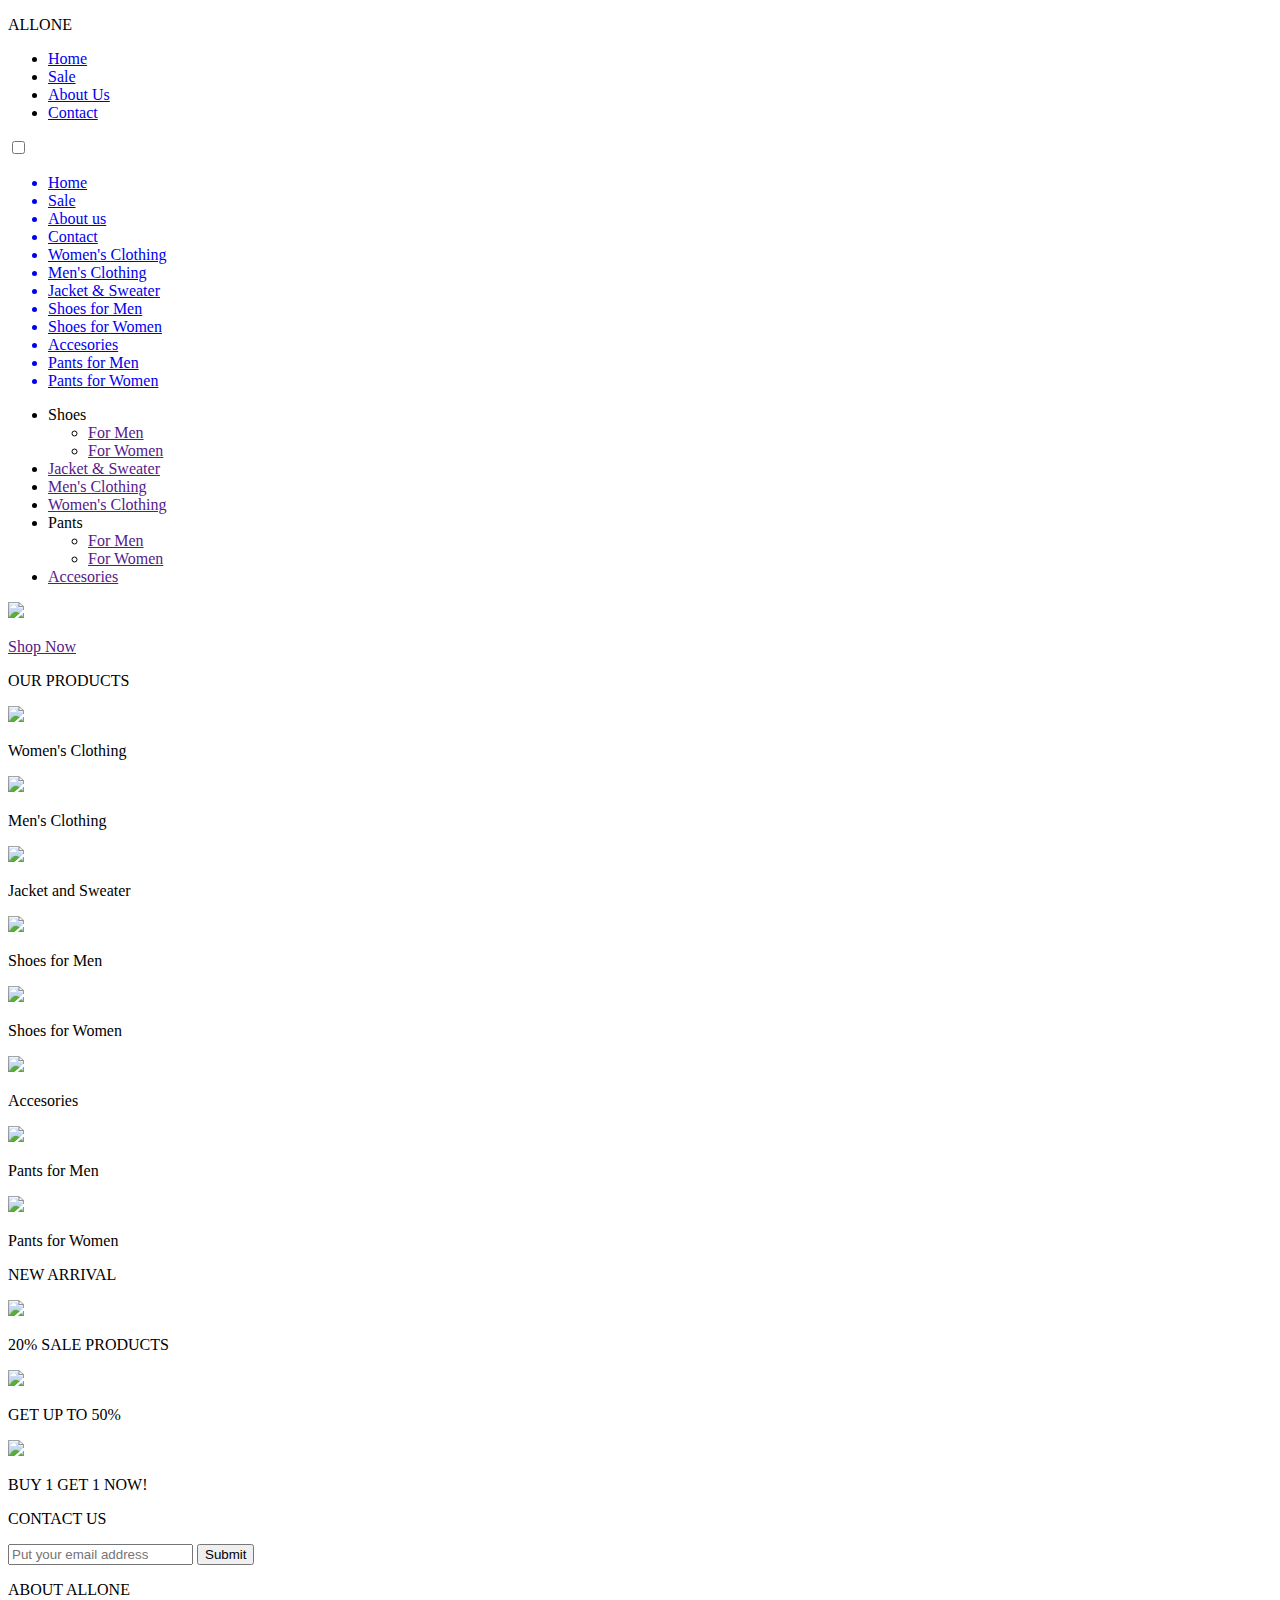
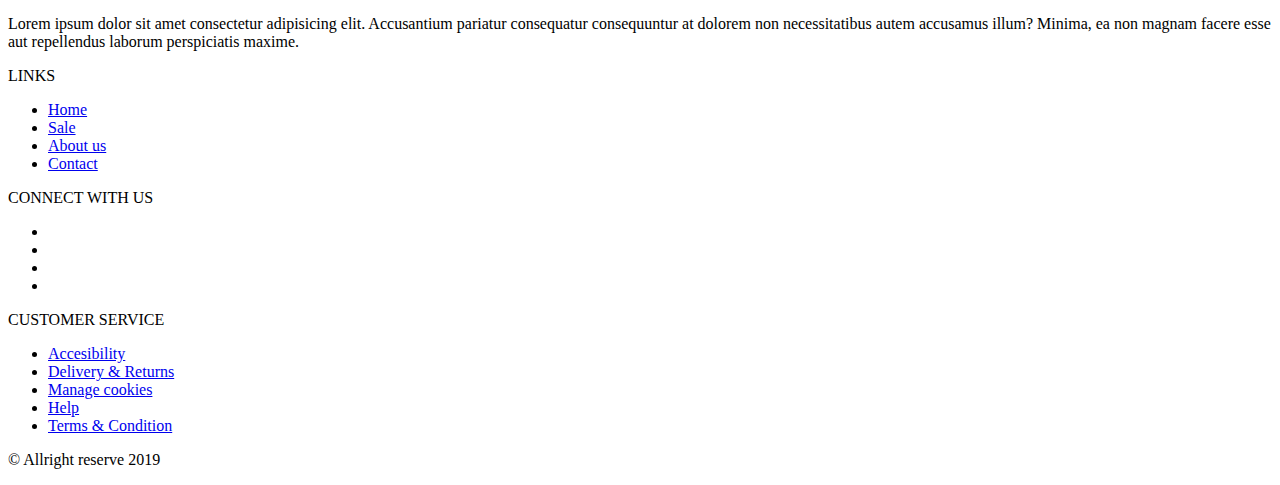
==== index.html @ 70f59746 "filee" ====
<!DOCTYPE html>
<html lang="en">
<head>
    <meta charset="UTF-8">
    <meta name="viewport" content="width=device-width, initial-scale=1.0">
    <title>Allone Fashion</title>
    <link rel="stylesheet" href="allone fashion.css">
    <script src="https://kit.fontawesome.com/55290d8989.js" crossorigin="anonymous"></script>
    <link href="https://fonts.googleapis.com/css2?family=Bebas+Neue&family=PT+Sans+Narrow&family=Poppins:wght@300;500&display=swap" rel="stylesheet">
    <link href="https://fonts.googleapis.com/css2?family=Roboto:wght@500&display=swap" rel="stylesheet">
    <link rel="stylesheet" href="owl.carousel.min.css">
    <link rel="stylesheet" href="owl.theme.default.min.css">

</head>
<body>
        <a name="home"></a>
        <div class="header">
            <p>ALLONE</p>
            <ul class="mainav">
                <li><a href="#home">Home</a></li>
                <li><a href="#sale">Sale</a></li>
                <li><a href="#aboutus">About Us</a></li>
                <li><a href="#contact">Contact</a></li>
            </ul>
            <input type="checkbox" id="checkbox">
            <label for="checkbox">
                <div class="menu-btn">
                    <div class="menu-btn-burger">
                    </div>
                </div>
            </label>
            <div class="resnav">
                <ul>
                    <a href="#home"><li>Home</li></a>
                    <a href="#sale"><li>Sale</li></a>
                    <a href="#aboutus"><li>About us</li></a>
                    <a href="#contact"><li>Contact</li></a>
                    <a href="#"><li>Women's Clothing</li></a>
                    <a href="#"><li>Men's Clothing</li></a>
                    <a href="#"><li>Jacket & Sweater</li></a>
                    <a href="#"><li>Shoes for Men</li></a>
                    <a href="#"><li>Shoes for Women</li></a>
                    <a href="#"><li>Accesories</li></a>
                    <a href="#"><li>Pants for Men</li></a>
                    <a href="#"><li>Pants for Women</li></a>
                </ul>
            </div>
        </div>
        <div class="category">
            <ul>
                <li>Shoes
                    <ul>
                        <li><a href="">For Men</a></li>
                        <li><a href="">For Women</a></li>
                    </ul>
                </li>
                <li><a href="">Jacket & Sweater</a></li>
                <li><a href="">Men's Clothing</a></li>
                <li><a href="">Women's Clothing</a></li>
                <li>Pants
                    <ul>
                        <li><a href="">For Men</a></li>
                        <li><a href="">For Women</a></li>
                    </ul>
                </li>
                <li><a href="">Accesories</a></li>
            </ul>
        </div>
        <div class="home">
            <img src="50ad705d6b7382ff69d1c19d42102110 - Copy.jpg">
                <div class="paraginhome">
                <a href=""><p>Shop Now</p></a>
                </div>
        </div>
        <div class="ourproducts">
            <p>OUR PRODUCTS</p>
            <div class="conofproducts">
            <div class="one">
                <a href="#"><img src="woman-in-white-long-sleeved-dress-1030895.jpg"></a> 
                <p>Women's Clothing</p>
            </div>
            <div class="two">
                <a href="#"><img src="Korean-Mens-Clothing-Fashion-2019-Summer-Striped-Shirt-Men-Half-Sleeve-Turn-Down-Collar-Slim-Fit.jpg_q50.jpg"></a>
                <p>Men's Clothing</p>
            </div>
            <div class="three">
                <a href="#"><img src="woman-in-grey-jacket-2658451.jpg"></a>
                <p>Jacket and Sweater</p>
            </div>
            <div class="four">
                <a href="#"><img src="photo-of-sneakers-on-white-background-2529148.jpg"></a>
                <p>Shoes for Men</p>
            </div>
            <div class="five">
                <a href="#"><img src="1.jpg"></a>
                <p>Shoes for Women</p>
            </div>
            <div class="six">
                <a href="#"><img src="jewelry-flatlay-watch-makeup.jpg"></a>
                <p>Accesories</p>
            </div>
            <div class="seven">
                <a href="#"><img src="KSTUN-Jeans-for-Men-Light-Blue-SKinny-Elasticity-2020-Summer-Denim-Pants-Casual-Male-Trousers-Men-1.jpg"></a>
                <p>Pants for Men</p>
            </div>
            <div class="eight">
                <a href="#"><img src="low-angle-photo-of-posing-woman-in-black-pants-and-golden-3770845.jpg"></a>
                <p>Pants for Women</p>
            </div>
        </div>
        </div>
        <div class="newarrival">
            <p>NEW ARRIVAL</p>
            <div class="wrapper">
                <div class="owl-carousel owl-theme">
                    <div class="item arrival1"></div>
                    <div class="item arrival2"></div>
                    <div class="item arrival3"></div>
                    <div class="item arrival4"></div>
                    <div class="item arrival5"></div>
                    <div class="item arrival6"></div>
                    <div class="item arrival7"></div>
                    <div class="item arrival8"></div>
                    <div class="item arrival9"></div>
                </div>
            </div>
        </div>
        <a name="sale"></a>
        <div class="salecontainer">
        <div class="sale">
            <div class="sale20">
                <img src="low-angle-photo-of-posing-woman-in-black-pants-and-golden-3770845.jpg">
                <p>20% SALE PRODUCTS</p>
            </div>
            <div class="sale50">
                <img src="man-in-blue-denim-jacket-white-crew-neck-shirt-and-black-1040945.jpg">
                <p>GET UP TO 50%</p>
            </div>
            <div class="buy1get1">
                <img src="FB_IMG_1591105888500.jpg">
                <p>BUY 1 GET 1 NOW!</p>
            </div>
        </div>
        </div>
        <a name="contact"></a>
        <div class="footer">
        <a name="aboutus"></a>
        <div class="footercon">
        <div class="contact">
            <p>CONTACT US</p>
            <div class="contactcon">
            <input type="email" placeholder="Put your email address" id="email">
            <input type="submit" id="submit">
            </div>
        </div>
        <div class="about">
            <p>ABOUT ALLONE</p>
            <p>Lorem ipsum dolor sit amet consectetur adipisicing elit. Accusantium pariatur consequatur consequuntur at dolorem non necessitatibus autem accusamus illum? Minima, ea non magnam facere esse aut repellendus laborum perspiciatis maxime.</p>
        </div>
        <div class="links">
            <p>LINKS</p>
            <ul>
                <li><a href="#">Home</a></li>
                <li><a href="#">Sale</a></li>
                <li><a href="#">About us</a></li>
                <li><a href="#">Contact</a></li>
            </ul>
        </div>
        <div class="socialmedia">
            <p>CONNECT WITH US</p>
            <ul>
                <li><a href="#"><i class="fab fa-facebook-square"></i></a></li>
                <li><a href="#"><i class="fab fa-instagram-square"></i></a></li>
                <li><a href="#"><i class="fab fa-youtube"></i></a></li>
                <li><a href="#"><i class="fab fa-twitter-square"></i></a></li>
            </ul>
        </div>
        <div class="customerservice">
            <p>CUSTOMER SERVICE</p>
            <ul>
                <li><a href="#">Accesibility</a></li>
                <li><a href="#">Delivery & Returns</a></li>
                <li><a href="#">Manage cookies</a></li>
                <li><a href="#">Help</a></li>
                <li><a href="#">Terms & Condition</a></li>
            </ul>
        </div>
        </div>
        <div class="bottom">
            <p>&copy Allright reserve 2019</p>
        </div>
        </div>

    <script
    src="https://code.jquery.com/jquery-3.5.1.min.js"
    integrity="sha256-9/aliU8dGd2tb6OSsuzixeV4y/faTqgFtohetphbbj0="
    crossorigin="anonymous"></script>
    <script src="owl.carousel.min.js"></script>
    <script src="allone fashion.js"></script>
</body>
</html>
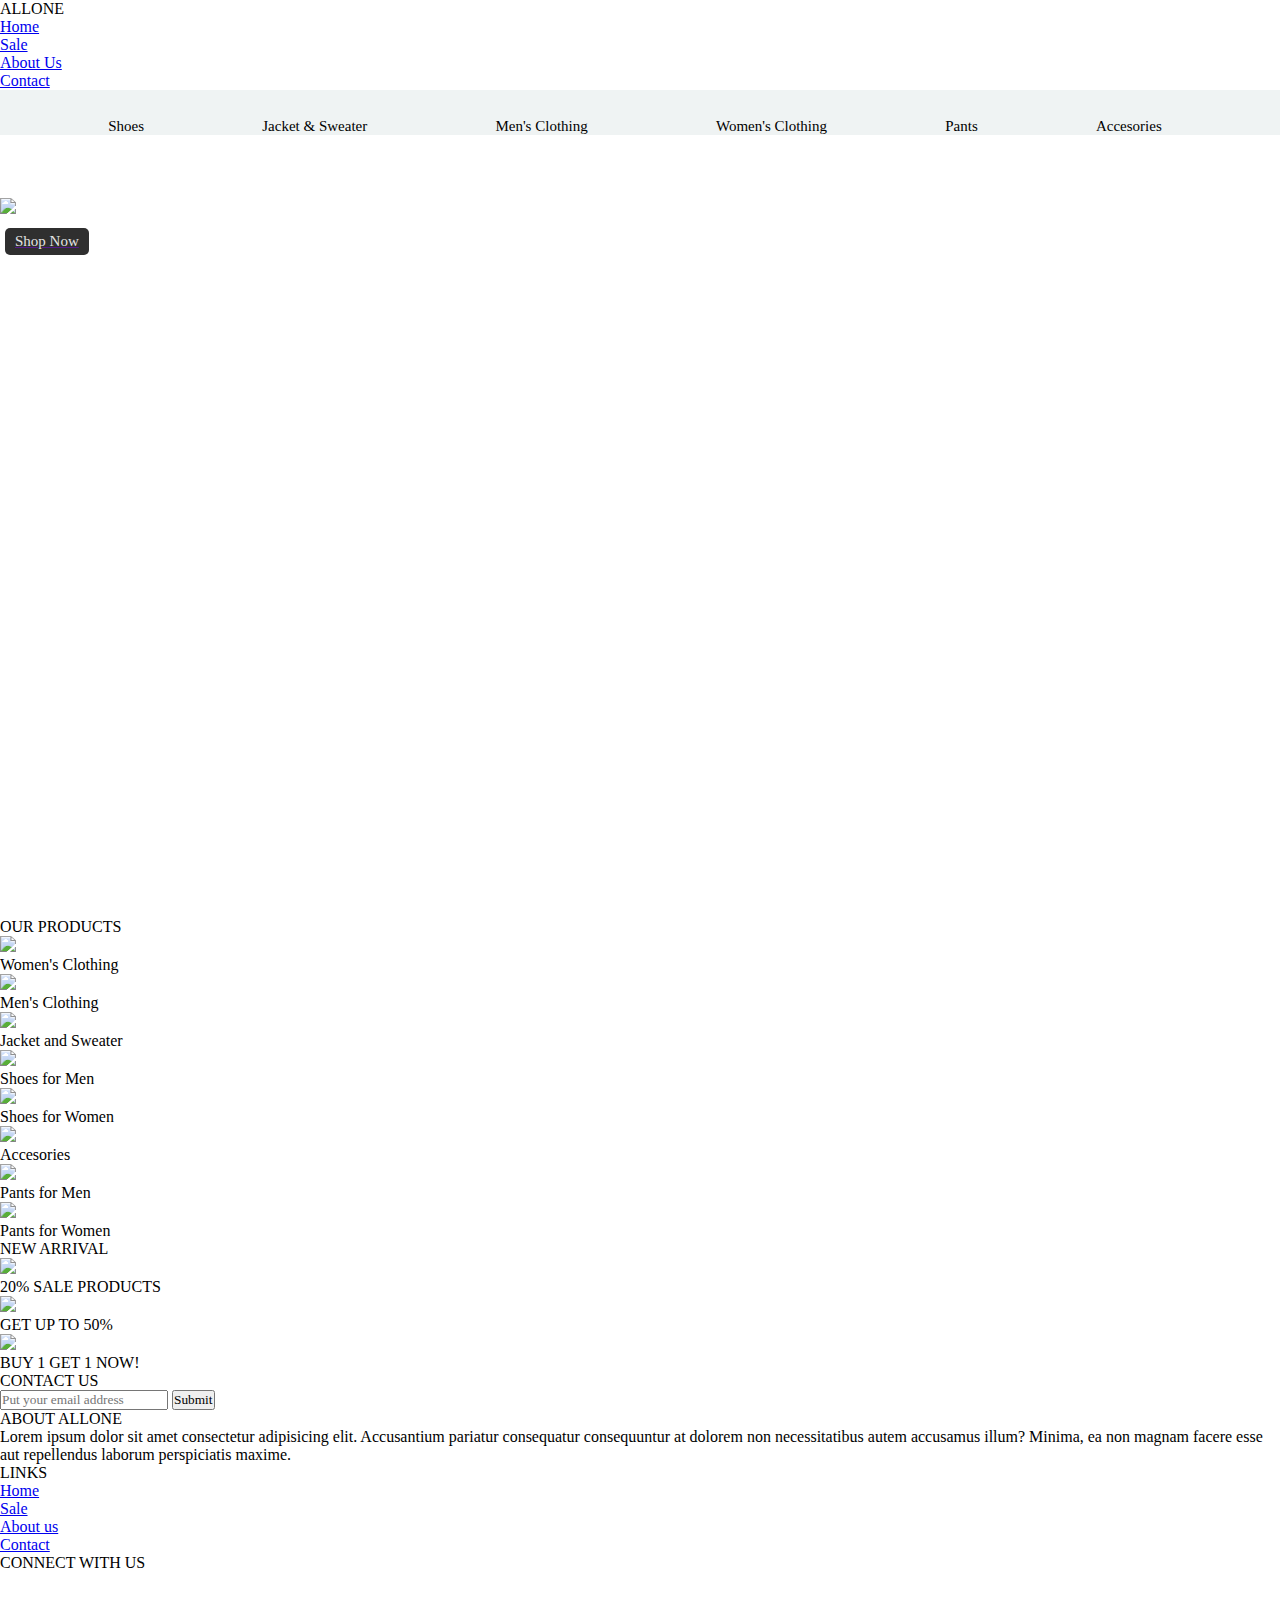
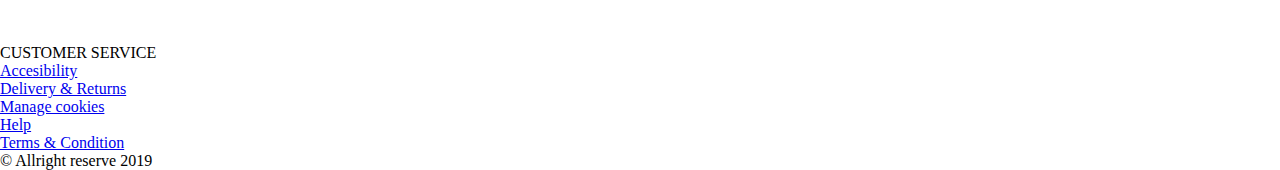
==== commit 1ece9e6a: "fileeee" ====
--- a/index.html
+++ b/index.html
@@ -4,7 +4,7 @@
     <meta charset="UTF-8">
     <meta name="viewport" content="width=device-width, initial-scale=1.0">
     <title>Allone Fashion</title>
-    <link rel="stylesheet" href="allone fashion.css">
+    <link rel="stylesheet" href="style.css">
     <script src="https://kit.fontawesome.com/55290d8989.js" crossorigin="anonymous"></script>
     <link href="https://fonts.googleapis.com/css2?family=Bebas+Neue&family=PT+Sans+Narrow&family=Poppins:wght@300;500&display=swap" rel="stylesheet">
     <link href="https://fonts.googleapis.com/css2?family=Roboto:wght@500&display=swap" rel="stylesheet">
--- a/style.css
+++ b/style.css
@@ -0,0 +1,437 @@
+* {
+    box-sizing: border-box;
+    padding: 0;
+    margin: 0;
+    font-family: Georgia, 'Times New Roman', Times, serif;
+}
+.container {
+    width: 100%;
+    height: 100vh;
+    position: relative;
+}
+.nav {
+    width: 100%;
+    height: 10vh;
+    background-color: white;
+    position: fixed;
+    z-index: 1;
+}
+.nav p {
+    float: left;
+    color: black;
+    font-size: 30px;
+    position: absolute;
+    top: 50%;
+    transform: translateY(-50%);
+    margin-left: 5px;
+}
+.nav ul {
+    list-style-type: none;
+    position: absolute;
+    bottom: 0;
+    right: 0;
+    display: none;
+}
+.nav ul li {
+    display: inline-block;
+    margin-left: 10px;
+    margin-right: 10px;
+}
+.nav ul li a {
+    color: black;
+    text-decoration: none;
+}
+.nav ul li a:hover {
+    color: rgb(221, 149, 33);
+}
+.nav #checkbox {
+    display: none;
+}
+
+.navimg i {
+    right: 5px;
+    position: absolute;
+    top: 50%;
+    transform: translateY(-50%);
+    font-size: 30px;
+}
+.resnav {
+    width: 100%;
+    height: 90vh;
+    top: 10vh;
+    position: fixed;
+    background-color: rgb(0, 0, 0, 0.8);
+    right: 100%;
+    transition: all .2s ease-in;
+}
+.navimg2 {
+    display: none;
+    float: right;
+    
+}
+.navimg2 i {
+    right: 5px;
+    position: absolute;
+    top: 50%;
+    transform: translateY(-50%);
+    font-size: 30px;
+}
+.nav #checkbox:checked ~ .resnav {
+    right: 0;
+}
+.nav #checkbox:checked ~ .navimg {
+    display: none;
+}
+.nav #checkbox:checked ~ .navimg2 {
+    display: block;
+}
+
+/*catefory */
+
+.category {
+    top: 10%;
+    position: fixed;
+    width: 100%;
+    height: 5vh;
+    background-color: rgb(239, 243, 243);
+    z-index: 1;
+    display: none;
+
+}
+.category ul {
+    width: 100%;
+    list-style-type: none;
+    display: flex;
+    white-space: nowrap;
+    justify-content: space-evenly;
+    height: 100%;
+    align-items: flex-end;
+}
+.category ul li {
+    cursor: pointer;
+    font-size: 12px;
+}
+.category ul li a {
+    text-decoration: none;
+    color: black;
+    margin-top: 10px;
+    position: relative;
+    padding: 0px 10px;
+    font-size: 12px;
+}
+.category ul li a:hover {
+    color: rgb(221, 149, 33);
+}
+.category ul li ul {
+    display: block;
+    position: absolute;
+    margin-left: -10px;
+    width: fit-content;
+    
+}
+.category ul li ul li{
+    display: none;
+    background-color: rgb(239, 243, 243);
+    width: 100px;
+    border-top: 1px solid rgb(216, 209, 209);
+
+}
+.category ul li ul li:first-child {
+    border: none;
+}
+.category ul li ul li a{
+    padding-left: 10px;
+    padding-right: 10px;
+    padding-bottom: 5px;
+    padding-top: 5px;
+    font-size: 12px;
+    
+}
+.category ul li:hover ul li{
+    display: block;
+}
+
+.home {
+    width: 100%;
+    height: 90vh;
+    top: 10vh;
+    position: relative;
+    background-image: url("50ad705d6b7382ff69d1c19d42102110.jpg");
+    background-repeat: no-repeat;
+    background-size: cover;
+    background-position: top center;
+    overflow: hidden;
+}
+.conintro {
+    width: 40%;
+    height: 50%;
+    position: relative;
+    top: 10%;
+}
+.home p {
+    color: black;
+    position: relative;
+    top: 10%;
+    margin-left: 5px;
+    margin-top: 10px;
+    font-size: 15px;
+}
+.home p:last-child {
+    width: fit-content;
+    border-radius: 5px;
+    background-color: rgb(47, 47, 47);
+    color: rgb(228, 228, 228);
+    padding: 5px 10px;
+    cursor: pointer;
+}
+.conproducts {
+    width: 100%;
+    height: 100vh;
+}
+/* Second page */
+.products {
+    width: 100%;
+    height: 100vh;
+    position: relative;
+    top: 10vh;
+}
+.products .ourproducts {
+    width: fit-content;
+    left: 50%;
+    transform: translateX(-50%);
+    font-size: 20px;
+    position: relative;
+    top: 5vh;
+    background-color: rgb(47, 47, 47);
+    color: rgb(228, 228, 228);
+    padding: 0 5px;
+}
+.products .images {
+    display: flex;  
+    justify-content: space-evenly;
+    flex-wrap: wrap;
+    background-size: contain;
+    height: auto;
+}
+.products .images a {
+    margin-top: 5%;
+    text-decoration: none;
+}
+.products .images div{
+    width: 250px;
+    height: 250px;
+}
+.products .images .name {
+    position: relative;
+    color: black;
+    top: 100%;
+    width: 100%;
+    height: 20px;
+    background-color: rgb(47, 47, 47);
+    text-align: center;
+    color: rgb(228, 228, 228);
+
+}
+
+.products .images .menshoes {
+    background-image: url("Rebel_58344801_whitegold_hi-res.jpg");
+    background-size: contain;
+    background-position: left;
+    width: 300px;
+    height: 300px;
+}
+.products .images .menshoes:hover {
+    animation: infinite 3s menshoesani;
+}
+
+@keyframes menshoesani {
+    0% {
+        background-image: url("Rebel_58344801_whitegold_hi-res.jpg");
+    }
+    50% {
+        background-image: url("71+-eAXhoSL._UL1500_.jpg");
+    }
+    100% {
+        background-image: url("adidas-xplr-white-sneakers-sko-p.jpg");
+    }
+}
+
+.products .images .womenshoes {
+    background-image: url("fs1htb1071x-al-a.jpg");
+    background-size: contain;
+    background-position: left;
+    width: 300px;
+    height: 300px;
+}
+.products .images .womenshoes:hover {
+    animation: infinite 3s womenshoesani;
+}
+
+@keyframes womenshoesani {
+    0% {
+        background-image: url("fs1htb1071x-al-a.jpg");
+    }
+    50% {
+        background-image: url("christianlouboutin-privatenumber-1150688_PK1A_1_1200x1200_1563531078.jpg");
+    }
+    100% {
+        background-image: url("61Ho5zsZ5hL._UL1500_.jpg");
+    }
+}
+
+.products .images .jands {
+    background-image: url("eafe4b8c0f284dfad26e6ec834aca937.jpeg.jpg");
+    background-size: contain;
+    background-position: left;
+    width: 300px;
+    height: 300px;
+}
+.products .images .jands:hover {
+    animation: infinite 2s jandsani;
+}
+
+@keyframes jandsani {
+    0% {
+        background-image: url("71727636a9c7c2cbff29a6d64861a620.jpg");
+    }
+    50% {
+        background-image: url("H7191_GY6469.jpeg.jpg");
+    }
+    100% {
+        background-image: url("New-men-jacket-coat-Spring-autumn-Windbreaker-Men-women-clothes-2018-male-waterproof-Windproof-tourism-jackets.jpg");
+    }
+}
+
+.products .images .mc {
+    background-image: url("ec5fabef-1f4a-49a5-80e1-02ce7b7be2e7.jpg");
+    background-size: contain;
+    background-position: left;
+    width: 300px;
+    height: 300px;
+}
+.products .images .mc:hover {
+    animation: infinite 2s mcani;
+}
+@keyframes mcani {
+    0% {
+        background-image: url("ec5fabef-1f4a-49a5-80e1-02ce7b7be2e7.jpg");
+    }
+    100% {
+        background-image: url("41V5W34gS9L.jpg");
+    }
+}
+
+.products .images .wc {
+    background-image: url("Jon-Snow-Bae-Shirt.jpg");
+    background-size: contain;
+    background-position: left;
+    width: 300px;
+    height: 300px;
+}
+.products .images .wc:hover {
+    animation: infinite 3s wcani;
+}
+
+@keyframes wcani {
+    0% {
+        background-image: url("Jon-Snow-Bae-Shirt.jpg");
+    }
+    100% {
+        background-image: url("da918599fdf6e756fb5e97497f976f32.jpg");
+    }
+}
+
+.products .images .menpants {
+    background-image: url("adidas-snap-pants-for-men-in-legend-ink-white_p_531ft_05_1500.2.jpg");
+    background-size: contain;
+    background-position: left;
+    width: 300px;
+    height: 300px;
+}
+.products .images .menpants:hover {
+    animation: infinite 3s menpantsani;
+}
+
+@keyframes menpantsani {
+    0% {
+        background-image: url("adidas-snap-pants-for-men-in-legend-ink-white_p_531ft_05_1500.2.jpg");
+    }
+    100% {
+        background-image: url("468d8e31b89d15c36bef511eee2be488.png");
+    }
+}
+
+.products .images .womenpants {
+    background-image: url("278627-1148832.jpg");
+    background-size: contain;
+    background-position: left;
+    width: 300px;
+    height: 300px;
+    background-size: cover;
+}
+.products .images .womenpants:hover {
+    animation: infinite 3s womenpantsani;
+}
+@keyframes womenpantsani {
+    0% {
+        background-image: url("womens-traveller-pants-citadel-2_1.jpg");
+    }
+    100% {
+        background-image: url("278627-1148832.jpg");
+    }
+}
+
+.products .images .accesories {
+    background-image: url("535637-accessories.jpg");
+    background-size: contain;
+    background-position: left;
+    width: 300px;
+    height: 300px;
+    background-size: cover;
+}
+.products .images .accesories:hover {
+    animation: infinite 5s accesoriesani;
+}
+
+@keyframes accesoriesani {
+    0% {
+        background-image: url("535637-accessories.jpg");
+    }
+    50% {
+        background-image: url("jewellery_flatlay.jpg");
+    }
+    100% {
+        background-image: url("jewelry-flatlay-watch-makeup.jpg");
+    }
+}
+
+@media (min-width: 600px) {
+    .navimg {
+        display: none;
+    }
+    .nav ul {
+        display: block;
+    }
+    .category {
+        display: block;
+    }
+    .home {
+        background-image: url("50ad705d6b7382ff69d1c19d42102110.jpg");
+        background-position: left;
+    }
+    .banner1 {
+        width: 80%;
+        height: 80px;
+    }
+}
+@media (min-width: 800px) {
+    .home p {
+        font-size: 15px;
+    }
+    .category ul li {
+        font-size: 15px;
+    }
+    .category ul li a {
+        font-size: 15px;
+    }
+}
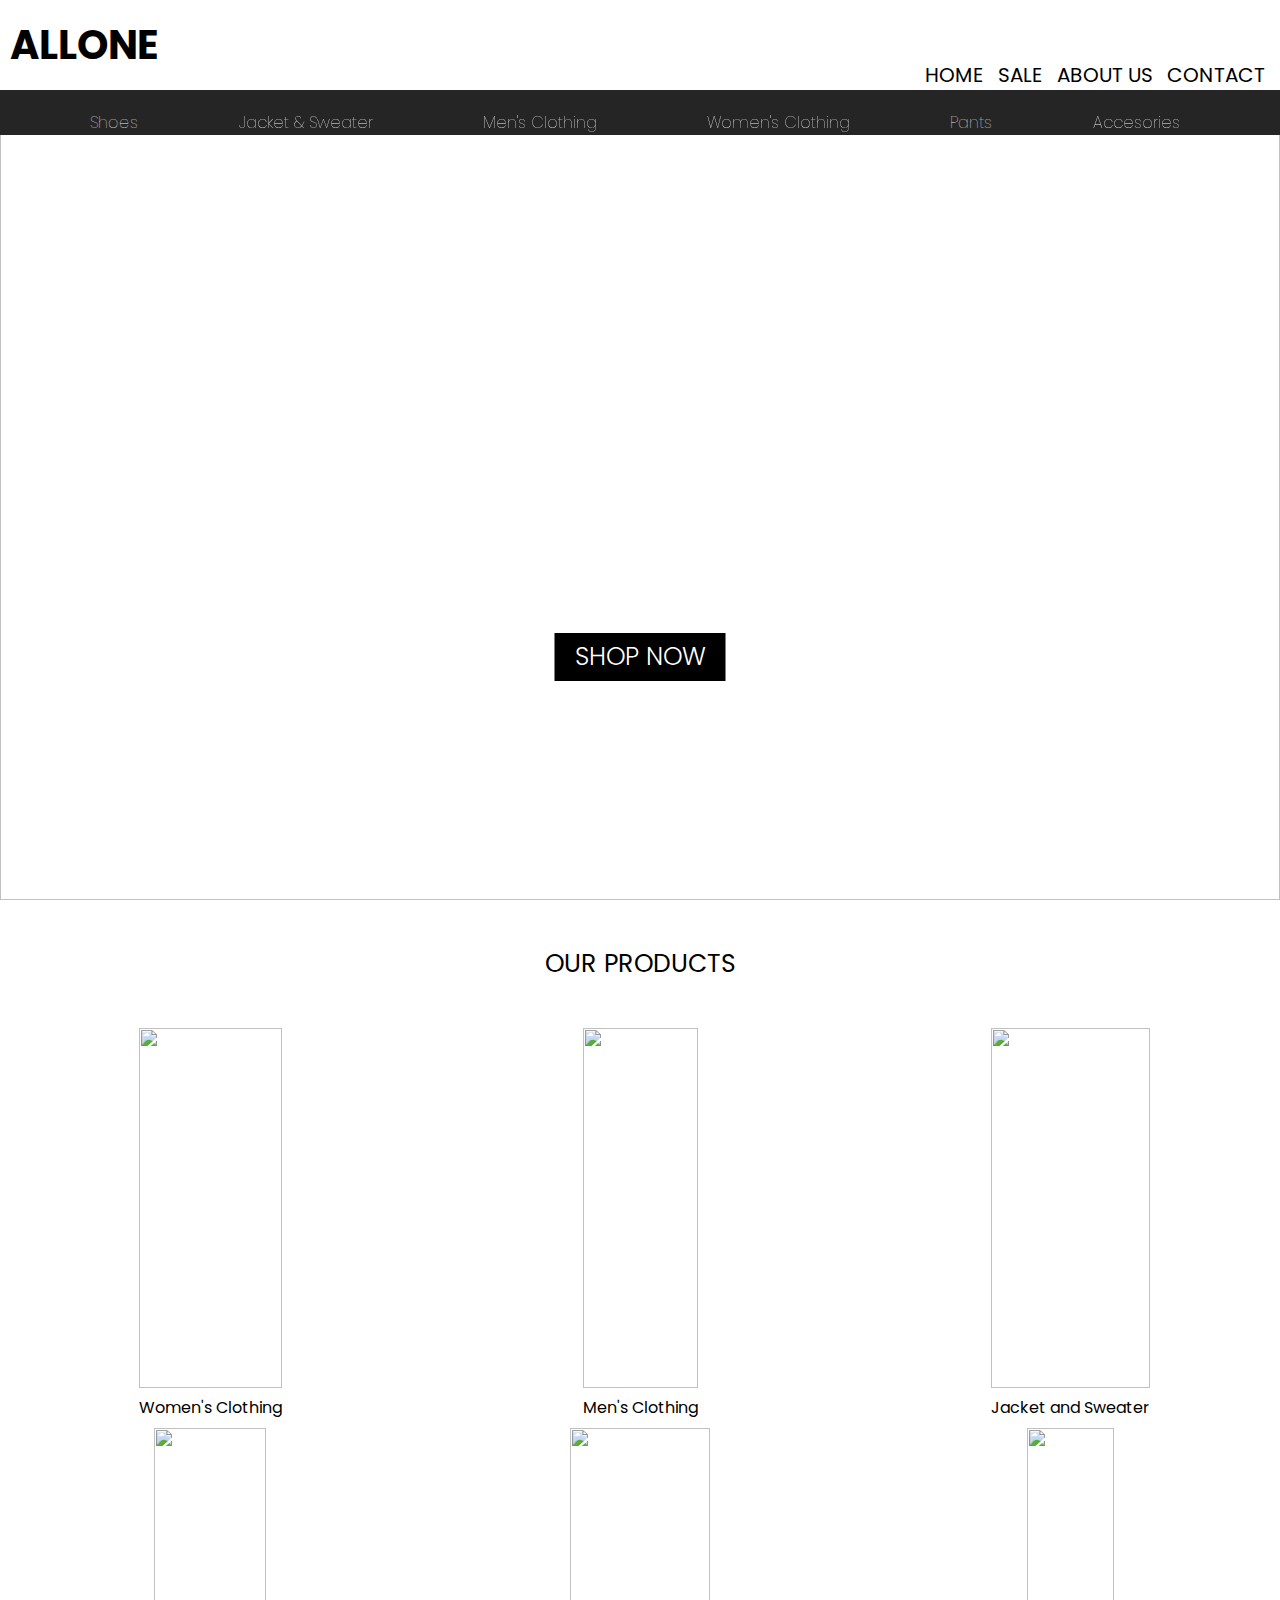
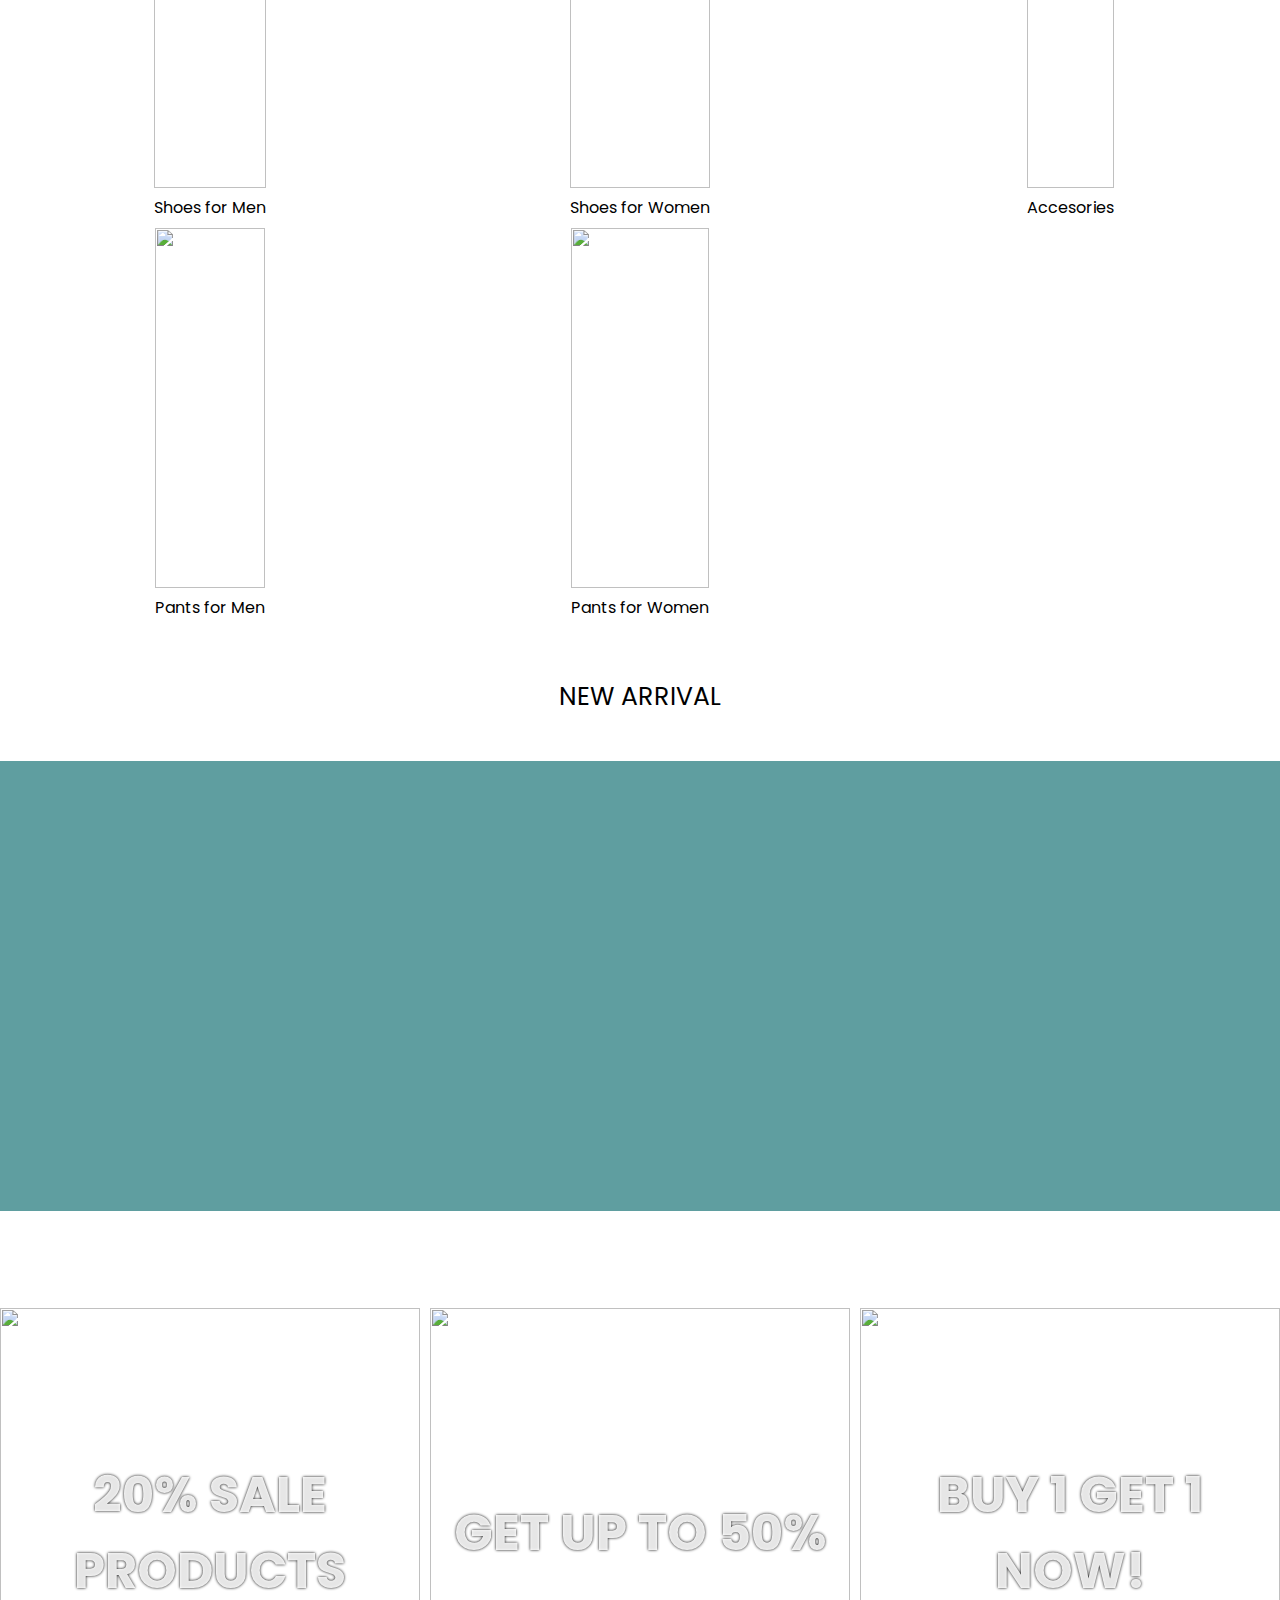
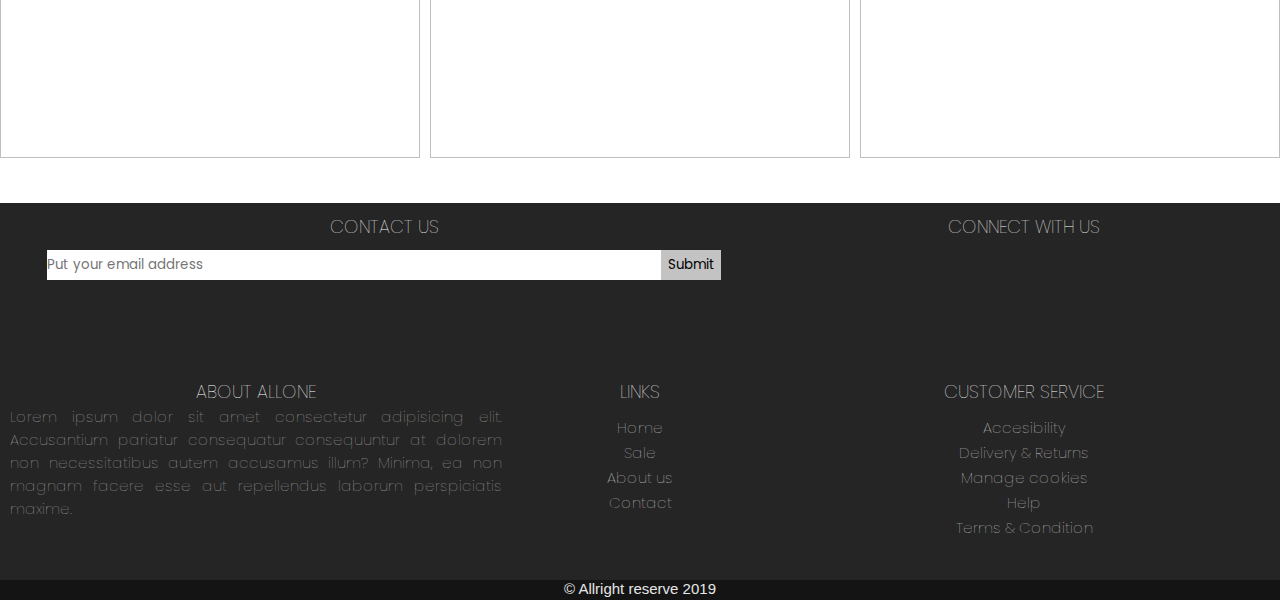
==== commit 57de307e: "u" ====
--- a/index.html
+++ b/index.html
@@ -80,7 +80,7 @@
                 <p>Women's Clothing</p>
             </div>
             <div class="two">
-                <a href="#"><img src="Korean-Mens-Clothing-Fashion-2019-Summer-Striped-Shirt-Men-Half-Sleeve-Turn-Down-Collar-Slim-Fit.jpg_q50.jpg"></a>
+                <a href="#"><img src="imagess/Korean-Mens-Clothing-Fashion-2019-Summer-Striped-Shirt-Men-Half-Sleeve-Turn-Down-Collar-Slim-Fit.jpg_q50.jpg"></a>
                 <p>Men's Clothing</p>
             </div>
             <div class="three">
--- a/style.css
+++ b/style.css
@@ -1,102 +1,57 @@
 * {
+    margin: 0;
+    padding: 0;
     box-sizing: border-box;
-    padding: 0;
-    margin: 0;
-    font-family: Georgia, 'Times New Roman', Times, serif;
-}
-.container {
-    width: 100%;
-    height: 100vh;
-    position: relative;
-}
-.nav {
+    font-family: 'Bebas Neue', cursive;
+    font-family: 'Poppins', sans-serif;
+}
+.header {
     width: 100%;
     height: 10vh;
+    position: fixed;
     background-color: white;
-    position: fixed;
-    z-index: 1;
-}
-.nav p {
-    float: left;
-    color: black;
-    font-size: 30px;
-    position: absolute;
+    z-index: 2000;
+}
+.header p {
+    position: relative;
     top: 50%;
     transform: translateY(-50%);
-    margin-left: 5px;
-}
-.nav ul {
+    margin-left: 10px;
+    font-weight: 500;
+    font-size: 30px;
+}
+.header .mainav {
     list-style-type: none;
     position: absolute;
     bottom: 0;
-    right: 0;
+    right: 10px;
     display: none;
 }
-.nav ul li {
+.header .mainav li {
     display: inline-block;
-    margin-left: 10px;
-    margin-right: 10px;
-}
-.nav ul li a {
+}
+.header .mainav li a {
+    width: 50px;
+    text-decoration: none;
     color: black;
-    text-decoration: none;
-}
-.nav ul li a:hover {
-    color: rgb(221, 149, 33);
-}
-.nav #checkbox {
-    display: none;
-}
-
-.navimg i {
-    right: 5px;
-    position: absolute;
-    top: 50%;
-    transform: translateY(-50%);
-    font-size: 30px;
-}
-.resnav {
-    width: 100%;
-    height: 90vh;
+    font-size: 20px;
+    font-weight: 400;
+    padding: 0px 5px;
+    text-transform: uppercase;
+}
+.header .mainav li a:hover {
+    color: rgb(104, 104, 104);
+}
+/* secondnav */
+.category {
     top: 10vh;
     position: fixed;
-    background-color: rgb(0, 0, 0, 0.8);
-    right: 100%;
-    transition: all .2s ease-in;
-}
-.navimg2 {
+    width: 100%;
+    height: 5vh;
+    background-color: rgb(37, 37, 37);
+    z-index: 2;
+    font-weight: lighter;
     display: none;
-    float: right;
-    
-}
-.navimg2 i {
-    right: 5px;
-    position: absolute;
-    top: 50%;
-    transform: translateY(-50%);
-    font-size: 30px;
-}
-.nav #checkbox:checked ~ .resnav {
-    right: 0;
-}
-.nav #checkbox:checked ~ .navimg {
-    display: none;
-}
-.nav #checkbox:checked ~ .navimg2 {
-    display: block;
-}
-
-/*catefory */
-
-.category {
-    top: 10%;
-    position: fixed;
-    width: 100%;
-    height: 5vh;
-    background-color: rgb(239, 243, 243);
-    z-index: 1;
-    display: none;
-
 }
 .category ul {
     width: 100%;
@@ -104,34 +59,31 @@
     display: flex;
     white-space: nowrap;
     justify-content: space-evenly;
-    height: 100%;
-    align-items: flex-end;
+    position: absolute;
+    bottom: 0;
 }
 .category ul li {
     cursor: pointer;
-    font-size: 12px;
+    color: rgb(240, 240, 240);
 }
 .category ul li a {
     text-decoration: none;
-    color: black;
+    color: rgb(240, 240, 240);
     margin-top: 10px;
     position: relative;
-    padding: 0px 10px;
-    font-size: 12px;
+    padding: 5px 10px;
 }
 .category ul li a:hover {
-    color: rgb(221, 149, 33);
+    color: rgb(155, 155, 155);
 }
 .category ul li ul {
     display: block;
     position: absolute;
-    margin-left: -10px;
-    width: fit-content;
-    
+    bottom: -50px;
 }
 .category ul li ul li{
     display: none;
-    background-color: rgb(239, 243, 243);
+    background-color: rgb(0, 0, 0);
     width: 100px;
     border-top: 1px solid rgb(216, 209, 209);
 
@@ -144,294 +96,520 @@
     padding-right: 10px;
     padding-bottom: 5px;
     padding-top: 5px;
-    font-size: 12px;
+    font-size: 15px;
     
 }
 .category ul li:hover ul li{
     display: block;
 }
 
+.menu-btn {
+    position: absolute;
+    right: 10px;
+    top: 50%;
+    transform: translateY(-50%);
+    display: flex;
+    justify-content: center;
+    align-items: center;
+    width: 50px;
+    height: 40px;
+    cursor: pointer;
+    transition: all .5s ease-in-out;
+    overflow: hidden;
+    outline: none;
+}
+.menu-btn-burger {
+    width: 30px;
+    height: 5px;
+    background-color: rgb(0, 0, 0);
+    transition: transform 200ms ease-in-out;
+
+}
+.menu-btn-burger::before, .menu-btn-burger::after {
+    content: '';
+    position: absolute;
+    width: 30px;
+    height: 5px;
+    background: rgb(0, 0, 0);
+    transition: all 200ms ease-in-out;
+}
+.menu-btn-burger::before {
+    transform: translateY(-10px);
+    position: absolute;
+}
+.menu-btn-burger::after {
+    transform: translateY(10px);
+    position: absolute;
+}
+.menu-btn.open .menu-btn-burger {
+    transform: translateX(-50px);
+    background: transparent;
+    box-shadow: none;
+    transition: none;
+}
+.menu-btn.open .menu-btn-burger::before {
+    transform: rotate(45deg) translate(35px, -35px);
+}
+.menu-btn.open .menu-btn-burger::after {
+    transform: rotate(-45deg) translate(35px, 35px);
+}
+#checkbox {
+    display: none;
+}
+#checkbox:checked ~ .resnav {
+    height: 90vh;
+}
+.resnav {
+    position: fixed;
+    top: 10vh;
+    width: 100%;
+    height: 0vh;
+    background-color: rgb(233, 233, 233,0.8);
+    transition: height 200ms linear;
+    z-index: 1;
+    overflow: hidden;
+
+}
+.resnav ul {
+    list-style-type: none;
+}
+.resnav ul a {
+    text-decoration: none;
+    line-height: 20px;
+}
+.resnav ul a li {
+    margin-left: 10px;
+    color: rgb(0, 0, 0);
+    font-size: 17px;
+    padding: 6px 0px;
+    font-weight: 500;
+    border-bottom: 1px solid rgb(195, 195, 195);
+    margin-right: 10px;
+}
+/* HOME */
 .home {
     width: 100%;
     height: 90vh;
+    position: relative;
     top: 10vh;
-    position: relative;
-    background-image: url("50ad705d6b7382ff69d1c19d42102110.jpg");
-    background-repeat: no-repeat;
-    background-size: cover;
-    background-position: top center;
+}
+.home img {
+    width: 100%;
+    height: 100%;
+    object-fit: cover;
+    object-position: top;
+}
+.home .paraginhome {
+    position: absolute;
+    top: 80%;
+    left: 50%;
+    transform: translate(-50%,-50%);
+    width: fit-content;
+    height: fit-content;
+    background-color: black;
+    z-index: 1;
+}
+.home .paraginhome a {
+    text-decoration: none;
+}
+.home .paraginhome a p {
+    color: white;
+    font-weight: 300;
+    padding: 5px 20px;
+}
+/* second page */
+.ourproducts {
+    width: 100%;
+    height: auto;
+    position: relative;
+    top: 10vh;
+}
+.ourproducts > p {
+    position: relative;
+    top: 5vh;
+    text-align: center;
+    font-size: 25px;
+}
+.conofproducts {
+    position: relative;
+    top: 10vh;
+    display: grid;
+    grid-template-columns: repeat(2,1fr);
+    grid-auto-rows: minmax(40vh,40vh);
+    justify-items: center;
+    grid-row-gap: 40px;
+    grid-column-gap: 10px;
+    grid-template-areas: 
+    "one two"
+    "three four"
+    "five six"
+    "seven eight";
+}
+.conofproducts div img {
+    width: 100%;
+    height: 100%;
+    object-fit: cover;
+    object-position: center; 
+}
+.conofproducts div p {
+    text-align: center;
+}
+.one {
+    grid-area: one;
+}
+.two {
+    grid-area: two;
+}
+.three {
+    grid-area: three;
+}
+.four {
+    grid-area: four;
+}
+.five {
+    grid-area: five;
+}
+.six {
+    grid-area: six;
+}
+.seven {
+    grid-area: seven;
+}
+.eight {
+    grid-area: eight;
+}
+/* new arrival */
+.newarrival {
+    position: relative;
+    top: 20vh;
+    width: 100%;
+    height: 50vh;
+}
+.newarrival p {
+    text-align: center;
+    font-size: 25px;
+    position: relative;
+    top: 10vh;
+}
+.wrapper {
+    position: relative;
+    top: 15vh;
+    width: 100%;
+    height: 50vh;
     overflow: hidden;
 }
-.conintro {
-    width: 40%;
-    height: 50%;
-    position: relative;
-    top: 10%;
-}
-.home p {
-    color: black;
-    position: relative;
-    top: 10%;
-    margin-left: 5px;
-    margin-top: 10px;
-    font-size: 15px;
-}
-.home p:last-child {
-    width: fit-content;
-    border-radius: 5px;
-    background-color: rgb(47, 47, 47);
-    color: rgb(228, 228, 228);
-    padding: 5px 10px;
-    cursor: pointer;
-}
-.conproducts {
-    width: 100%;
-    height: 100vh;
-}
-/* Second page */
-.products {
-    width: 100%;
-    height: 100vh;
-    position: relative;
-    top: 10vh;
-}
-.products .ourproducts {
-    width: fit-content;
+.item {
+    background-color: cadetblue;
+    height: 50vh;
+}
+.owl-carousel .owl-nav .owl-prev {
+    outline: none;
+    position: absolute;
+    top: 30%;
+    left: 10px;
+}
+.owl-carousel .owl-nav .owl-next {
+    outline: none;
+    position: absolute;
+    top: 30%;
+    right: 10px;
+    color: gray;
+}
+.owl-carousel .owl-dots {
+    width: 100px;
+    height: 100px;
+    position: relative;
     left: 50%;
     transform: translateX(-50%);
-    font-size: 20px;
-    position: relative;
-    top: 5vh;
-    background-color: rgb(47, 47, 47);
-    color: rgb(228, 228, 228);
-    padding: 0 5px;
-}
-.products .images {
-    display: flex;  
+    top: -30px;
+    color: gray;
+}
+.arrival1, .arrival2, .arrival3, .arrival4, .arrival5, .arrival6, .arrival7, .arrival8, .arrival9 {
+    background-position: center;
+    background-size: cover;
+} 
+.arrival1 {
+    background-image: url(tumblr_mxggbm3qSl1sf562oo1_500.jpg);
+}
+.arrival2 {
+    background-image: url(saving-ecommerce-minimal-clothing-fashion-responsive-shopify-theme-product-image-1-themetidy_1024x1024.jpg);
+}
+.arrival3 {
+    background-image: url(21045501_02_B.jpg);
+}
+.arrival4 {
+    background-image: url(d43bc48e8cdda31a39557df0e37b9bd7.jpg);
+}
+.arrival5 {
+    background-image: url(535637-accessories.jpg);
+}
+.arrival6 {
+    background-image: url(womens-traveller-pants-citadel-2_1.jpg);
+}
+.arrival7 {
+    background-image: url(da918599fdf6e756fb5e97497f976f32.jpg);
+}
+.arrival8 {
+    background-image: url(image-asset.jpeg);
+}
+.arrival9 {
+    background-image: url(Jon-Snow-Bae-Shirt.jpg);
+}
+i {
+    color: rgb(138, 138, 138);
+    background-color: none;
+    cursor: pointer;
+}
+/* SALE */  
+.salecontainer {
+    width: 100%;
+    height: auto;
+    position: relative;
+    top: 50vh;
+}
+.sale {
+    width: 100%;
+    height: auto;
+    display: grid;
+    grid-template-columns: repeat(3,1fr);
+    grid-auto-rows: minmax(50vh,50vh);
+    justify-items: center;
+    grid-row-gap: 10px;
+    grid-column-gap: 10px;
+    grid-template-areas: 
+    "sale20 sale20 sale20"
+    "sale50 sale50 sale50"
+    "buy1get1 buy1get1 buy1get1";
+}
+.sale div {
+    width: 100%;
+    object-position: center;
+    background-size: cover;
+    overflow: hidden;
+    position: relative;
+}
+.sale div img {
+    width: 100%;
+    height: 100%;
+    background-size: cover;
+    background-position: center;
+    transition: all .2s ease-in;
+    position: relative;
+    z-index: 0;
+}
+.sale div:hover img{
+    transform: scale(1.1);
+}
+.sale p {
+    width: 100%;
+    position: relative;
+    text-align: center;
+    top: 50%;
+    transform: translateY(-50%);
+    color: rgb(255,255,255,0.9);
+    font-size: 50px;
+    font-weight: bolder;
+    text-shadow: 0px 0px 3px black;
+    position: absolute;
+    z-index: 1;
+}
+.sale20 {
+    grid-area: sale20;
+}
+.sale50 {
+    grid-area: sale50;
+}
+.buy1get1 {
+    grid-area: buy1get1;
+}
+/* footer */
+.footer {
+    position: relative;
+    top: 55vh;
+    width: 100%;
+    height: auto;
+    background-color: rgb(37, 37, 37);
+}
+.footercon {
+    width: 100%;
+    height: auto;
+    background-color: rgb(37, 37, 37);
+    display: grid;
+    grid-auto-rows: minmax(20vh,auto);
+    justify-items: center;
+    grid-row-gap: 30px;
+    grid-template-columns: repeat(1, 1fr);
+    grid-template-areas: 
+    "contact"
+    "about"
+    "links"
+    "socialmedia"
+    "customerservice";
+}
+.footercon div {
+    width: 100%;
+    position: relative;
+    top: 10px;
+    height: auto;
+    background-color: rgb(37, 37, 37);
+}
+.footercon p {
+    text-align: center;
+    color: rgb(177, 177, 177);
+    font-size: 15px;
+    font-weight: lighter;
+}
+.footercon p:first-child {
+    font-size: 18px;
+    color: white;
+}
+.footercon ul {
+    list-style-type: none;
+    position: relative;
+    top: 10px;
+}
+.footercon a {
+    color: rgb(212, 212, 212);
+    text-decoration: none;
+    font-weight: lighter;
+    font-size: 15px;
+}
+.footercon ul li a:hover {
+    color: rgb(255, 255, 255);
+}
+.footercon ul li {
+    text-align: center;
+}
+.footercon i:hover {
+    color: white;
+}
+.contact {
+    grid-area: contact;
+}
+.contact .contactcon {
+    width: 100%;
+    display: flex;
+    justify-content: center;
+    position: relative;
+}
+#email {
+    height: 30px;
+    border: none;
+}
+#submit {
+    width: 60px;
+    background-color: rgb(195, 195, 195);
+    color: black;
+    border: none;
+    cursor: pointer;
+}
+.about {
+    grid-area: about;
+    padding:0px 10px;
+}
+.about p:first-child {
+    text-align: center;
+}
+.about p {
+    text-align: justify;
+}
+.links {
+    grid-area: links;
+}
+.socialmedia {
+    grid-area: socialmedia;
+}
+.socialmedia ul {
+    display: flex;
     justify-content: space-evenly;
-    flex-wrap: wrap;
-    background-size: contain;
-    height: auto;
-}
-.products .images a {
-    margin-top: 5%;
-    text-decoration: none;
-}
-.products .images div{
-    width: 250px;
-    height: 250px;
-}
-.products .images .name {
-    position: relative;
-    color: black;
-    top: 100%;
+}
+.socialmedia i {
+    font-size: 30px;
+}
+.customerservice {
+    grid-area: customerservice;
+    padding: 0px 0px 50px 0px;
+}
+/* bottom */
+.bottom {
     width: 100%;
     height: 20px;
-    background-color: rgb(47, 47, 47);
-    text-align: center;
-    color: rgb(228, 228, 228);
+    background-color: rgb(20, 20, 20);
+    position: relative;
+    top: 10px;
+}
+.bottom p {
+    position: relative;
+    bottom: 0;
+    text-align: center;
+    color: rgb(230, 230, 230);
+    font-family: sans-serif;
+    font-size: 15px;
 
 }
-
-.products .images .menshoes {
-    background-image: url("Rebel_58344801_whitegold_hi-res.jpg");
-    background-size: contain;
-    background-position: left;
-    width: 300px;
-    height: 300px;
-}
-.products .images .menshoes:hover {
-    animation: infinite 3s menshoesani;
-}
-
-@keyframes menshoesani {
-    0% {
-        background-image: url("Rebel_58344801_whitegold_hi-res.jpg");
-    }
-    50% {
-        background-image: url("71+-eAXhoSL._UL1500_.jpg");
-    }
-    100% {
-        background-image: url("adidas-xplr-white-sneakers-sko-p.jpg");
-    }
-}
-
-.products .images .womenshoes {
-    background-image: url("fs1htb1071x-al-a.jpg");
-    background-size: contain;
-    background-position: left;
-    width: 300px;
-    height: 300px;
-}
-.products .images .womenshoes:hover {
-    animation: infinite 3s womenshoesani;
-}
-
-@keyframes womenshoesani {
-    0% {
-        background-image: url("fs1htb1071x-al-a.jpg");
-    }
-    50% {
-        background-image: url("christianlouboutin-privatenumber-1150688_PK1A_1_1200x1200_1563531078.jpg");
-    }
-    100% {
-        background-image: url("61Ho5zsZ5hL._UL1500_.jpg");
-    }
-}
-
-.products .images .jands {
-    background-image: url("eafe4b8c0f284dfad26e6ec834aca937.jpeg.jpg");
-    background-size: contain;
-    background-position: left;
-    width: 300px;
-    height: 300px;
-}
-.products .images .jands:hover {
-    animation: infinite 2s jandsani;
-}
-
-@keyframes jandsani {
-    0% {
-        background-image: url("71727636a9c7c2cbff29a6d64861a620.jpg");
-    }
-    50% {
-        background-image: url("H7191_GY6469.jpeg.jpg");
-    }
-    100% {
-        background-image: url("New-men-jacket-coat-Spring-autumn-Windbreaker-Men-women-clothes-2018-male-waterproof-Windproof-tourism-jackets.jpg");
-    }
-}
-
-.products .images .mc {
-    background-image: url("ec5fabef-1f4a-49a5-80e1-02ce7b7be2e7.jpg");
-    background-size: contain;
-    background-position: left;
-    width: 300px;
-    height: 300px;
-}
-.products .images .mc:hover {
-    animation: infinite 2s mcani;
-}
-@keyframes mcani {
-    0% {
-        background-image: url("ec5fabef-1f4a-49a5-80e1-02ce7b7be2e7.jpg");
-    }
-    100% {
-        background-image: url("41V5W34gS9L.jpg");
-    }
-}
-
-.products .images .wc {
-    background-image: url("Jon-Snow-Bae-Shirt.jpg");
-    background-size: contain;
-    background-position: left;
-    width: 300px;
-    height: 300px;
-}
-.products .images .wc:hover {
-    animation: infinite 3s wcani;
-}
-
-@keyframes wcani {
-    0% {
-        background-image: url("Jon-Snow-Bae-Shirt.jpg");
-    }
-    100% {
-        background-image: url("da918599fdf6e756fb5e97497f976f32.jpg");
-    }
-}
-
-.products .images .menpants {
-    background-image: url("adidas-snap-pants-for-men-in-legend-ink-white_p_531ft_05_1500.2.jpg");
-    background-size: contain;
-    background-position: left;
-    width: 300px;
-    height: 300px;
-}
-.products .images .menpants:hover {
-    animation: infinite 3s menpantsani;
-}
-
-@keyframes menpantsani {
-    0% {
-        background-image: url("adidas-snap-pants-for-men-in-legend-ink-white_p_531ft_05_1500.2.jpg");
-    }
-    100% {
-        background-image: url("468d8e31b89d15c36bef511eee2be488.png");
-    }
-}
-
-.products .images .womenpants {
-    background-image: url("278627-1148832.jpg");
-    background-size: contain;
-    background-position: left;
-    width: 300px;
-    height: 300px;
-    background-size: cover;
-}
-.products .images .womenpants:hover {
-    animation: infinite 3s womenpantsani;
-}
-@keyframes womenpantsani {
-    0% {
-        background-image: url("womens-traveller-pants-citadel-2_1.jpg");
-    }
-    100% {
-        background-image: url("278627-1148832.jpg");
-    }
-}
-
-.products .images .accesories {
-    background-image: url("535637-accessories.jpg");
-    background-size: contain;
-    background-position: left;
-    width: 300px;
-    height: 300px;
-    background-size: cover;
-}
-.products .images .accesories:hover {
-    animation: infinite 5s accesoriesani;
-}
-
-@keyframes accesoriesani {
-    0% {
-        background-image: url("535637-accessories.jpg");
-    }
-    50% {
-        background-image: url("jewellery_flatlay.jpg");
-    }
-    100% {
-        background-image: url("jewelry-flatlay-watch-makeup.jpg");
-    }
-}
-
 @media (min-width: 600px) {
-    .navimg {
+    .footercon {
+        grid-auto-rows: minmax(15vh,auto);
+        grid-template-columns: repeat(4, 1fr);
+        grid-template-areas: 
+        "about about about about"
+        "contact contact socialmedia socialmedia"
+        "links links customerservice customerservice";
+    }
+}
+@media (min-width: 800px) {
+    .header p {
+        font-weight: bolder;
+        font-size: 40px;
+    }
+    .header .mainav {
+        display: block;
+    }
+    .home .paraginhome {
+        position: absolute;
+        top: 70%;
+        left: 50%;
+        transform: translate(-50%,-50%);
+    }
+    .home .paraginhome a p {
+        text-align: center;
+        font-size: 25px;
+        text-transform: uppercase;
+    }
+    label {
         display: none;
     }
-    .nav ul {
-        display: block;
+    .resnav {
+        display: none;
     }
     .category {
         display: block;
     }
-    .home {
-        background-image: url("50ad705d6b7382ff69d1c19d42102110.jpg");
-        background-position: left;
-    }
-    .banner1 {
+    .conofproducts {
+        grid-template-columns: repeat(3,1fr);
+        grid-template-areas:
+        "one two three"
+        "four five six"
+        "seven eight .";
+    }
+    .footercon {
+        grid-auto-rows: minmax(15vh,auto);
+        grid-template-columns: repeat(5, 1fr);
+        grid-template-areas: 
+        "contact contact contact socialmedia socialmedia"
+        "about about links customerservice customerservice";
+    }
+    #email {
         width: 80%;
-        height: 80px;
-    }
-}
-@media (min-width: 800px) {
-    .home p {
-        font-size: 15px;
-    }
-    .category ul li {
-        font-size: 15px;
-    }
-    .category ul li a {
-        font-size: 15px;
-    }
-}
+    }
+    .sale {
+        grid-template-columns: repeat(3,1fr);
+        grid-auto-rows: minmax(50vh,50vh);
+        justify-items: center;
+        grid-row-gap: 10px;
+        grid-column-gap: 10px;
+        grid-template-areas: 
+        "sale20 sale50 buy1get1";
+    }
+
+}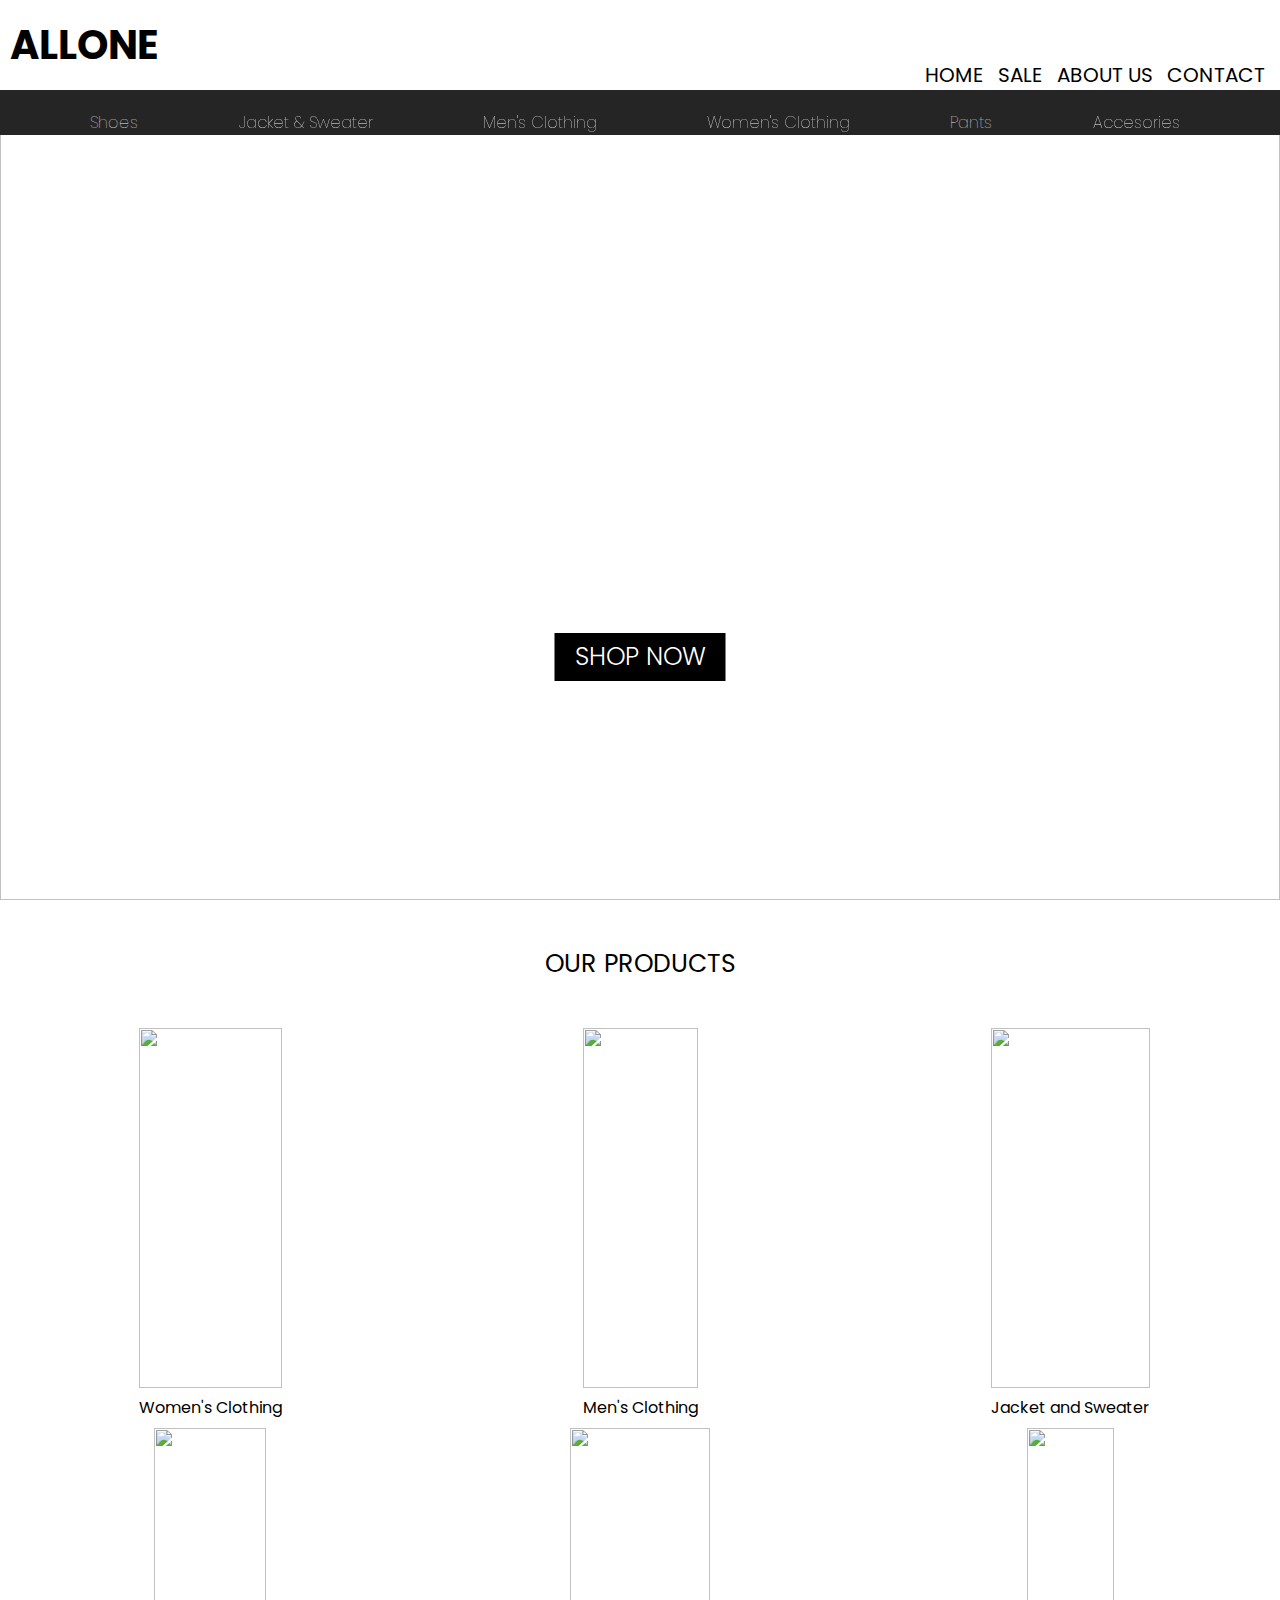
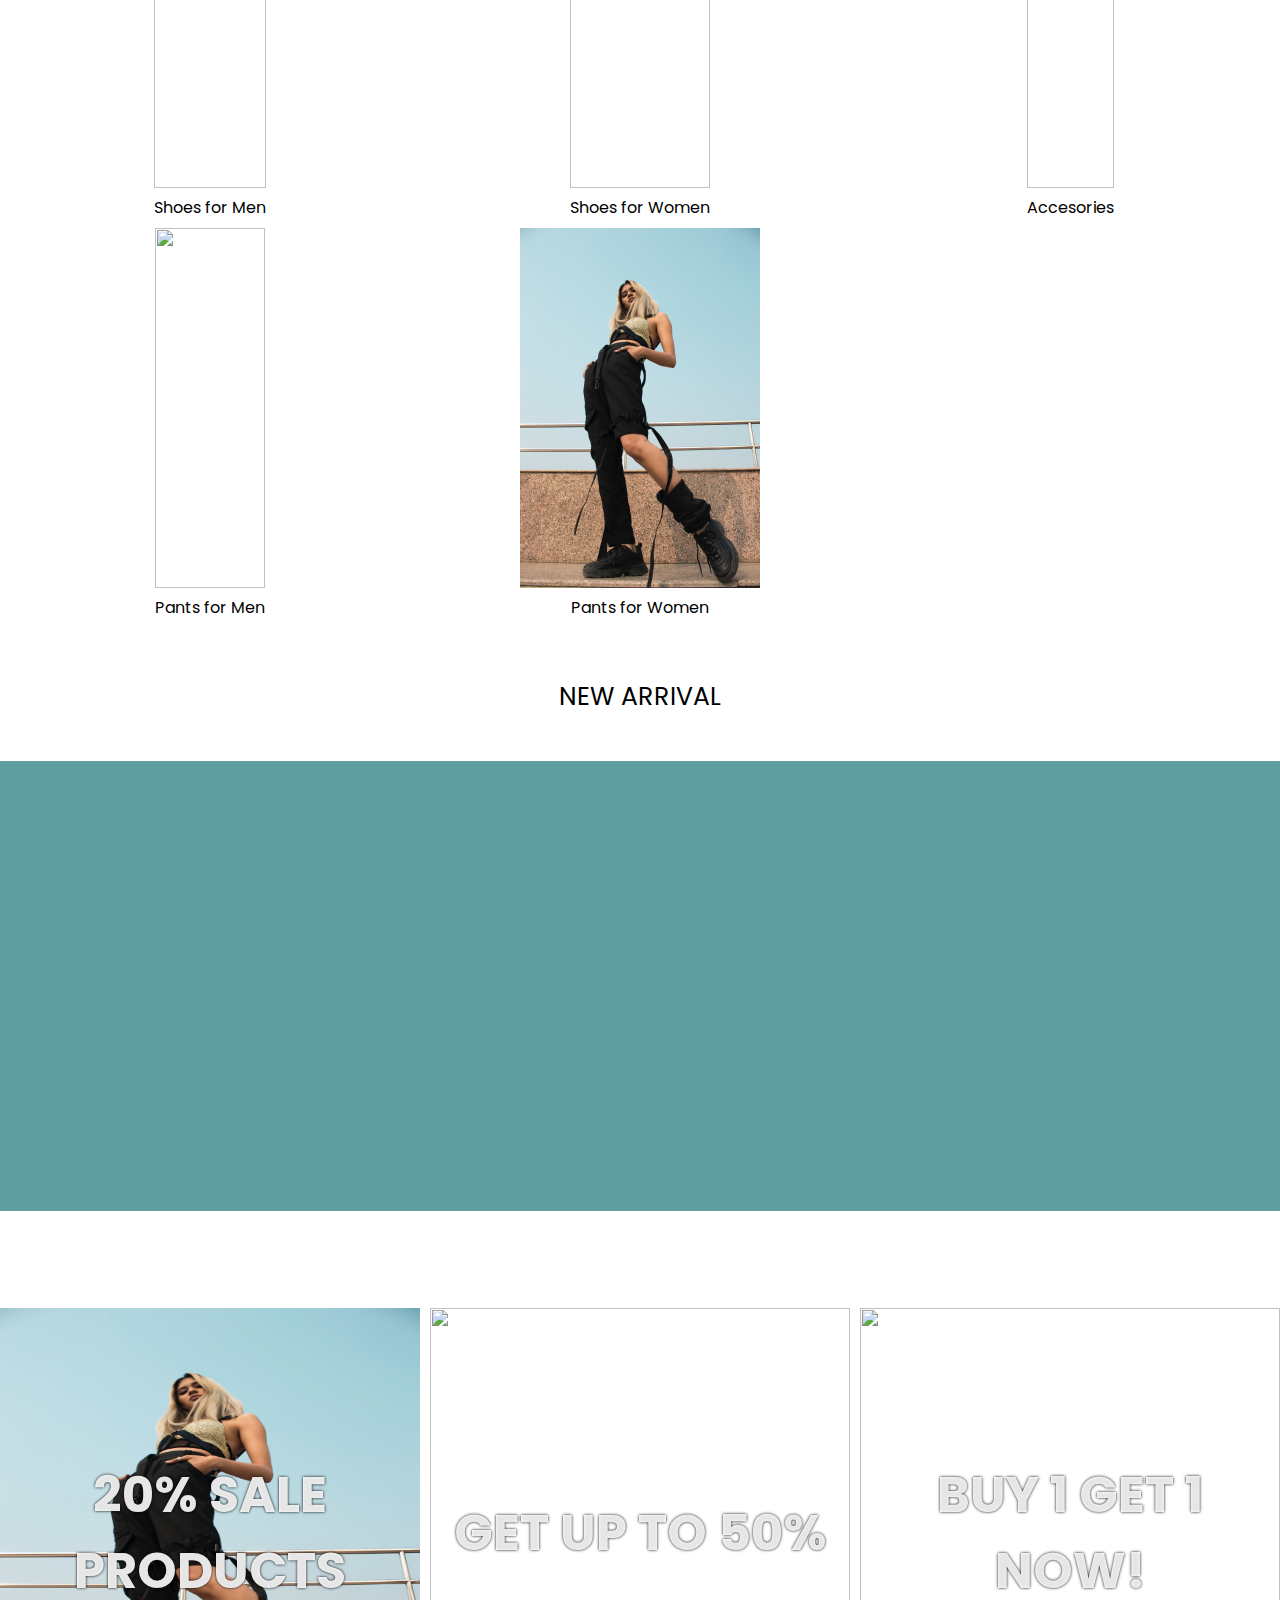
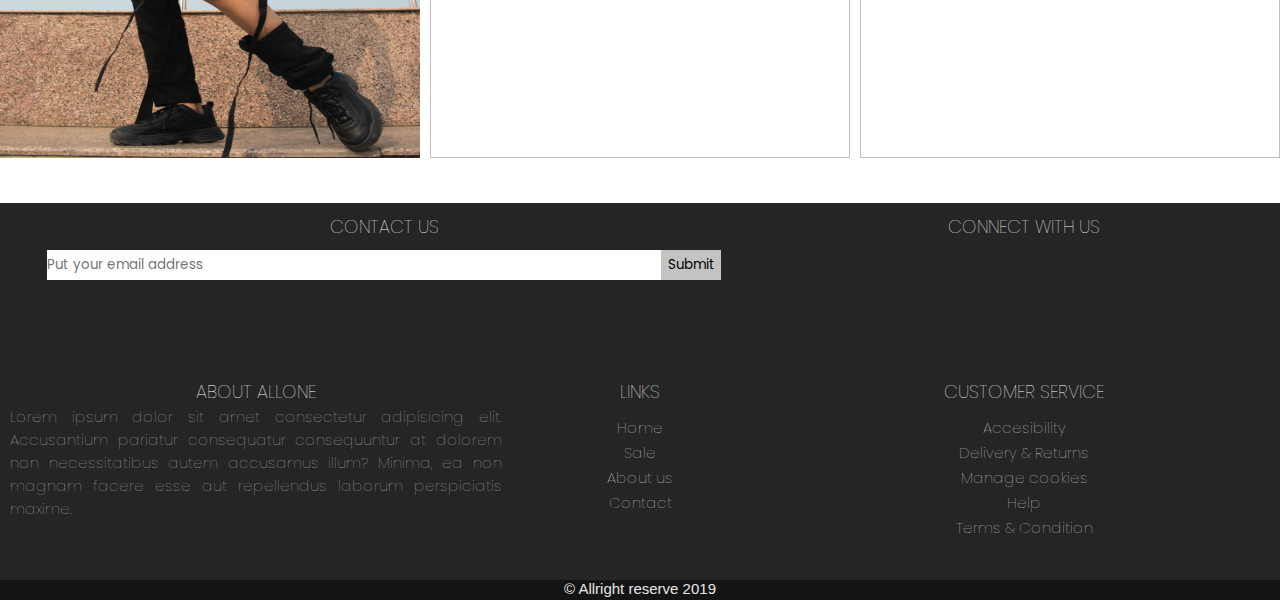
==== commit 4942d3ee: "i" ====
--- a/index.html
+++ b/index.html
@@ -80,7 +80,7 @@
                 <p>Women's Clothing</p>
             </div>
             <div class="two">
-                <a href="#"><img src="imagess/Korean-Mens-Clothing-Fashion-2019-Summer-Striped-Shirt-Men-Half-Sleeve-Turn-Down-Collar-Slim-Fit.jpg_q50.jpg"></a>
+                <a href="#"><img src="Korean-Mens-Clothing-Fashion-2019-Summer-Striped-Shirt-Men-Half-Sleeve-Turn-Down-Collar-Slim-Fit.jpg_q50.jpg"></a>
                 <p>Men's Clothing</p>
             </div>
             <div class="three">
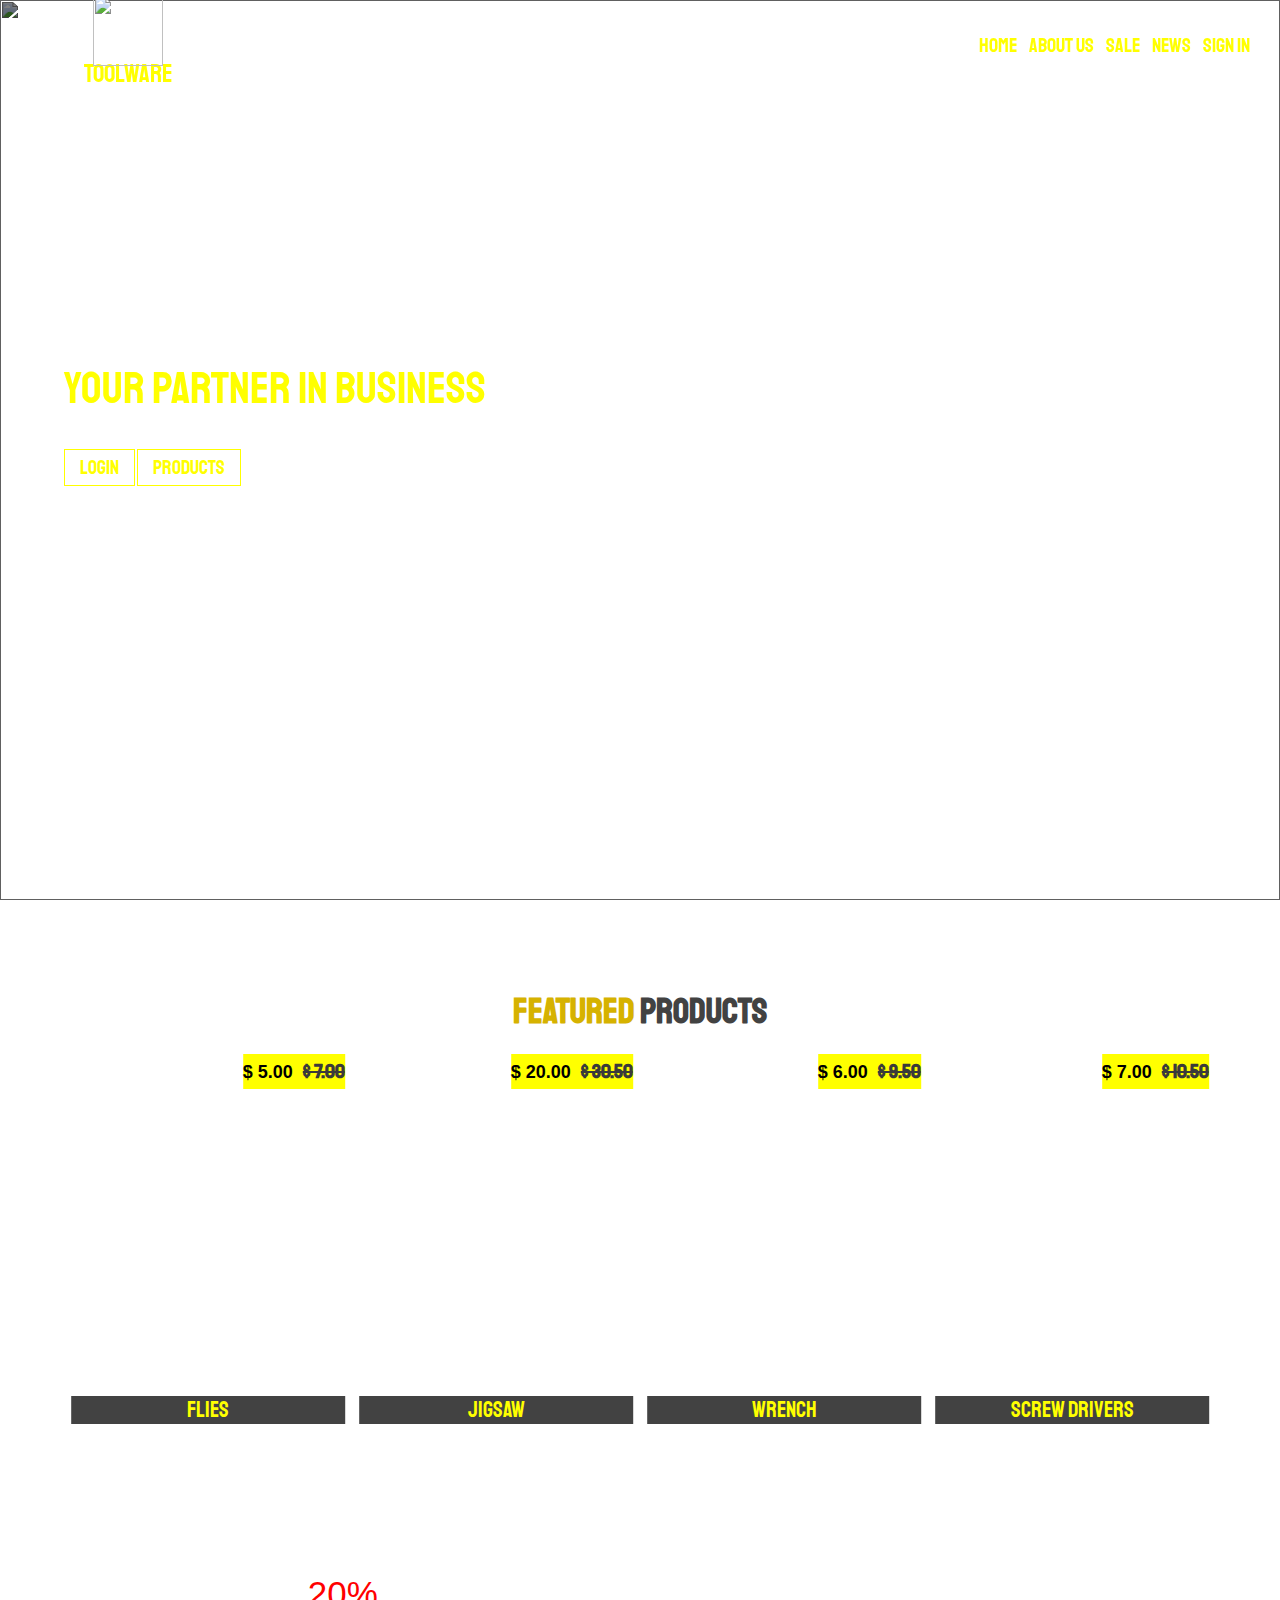
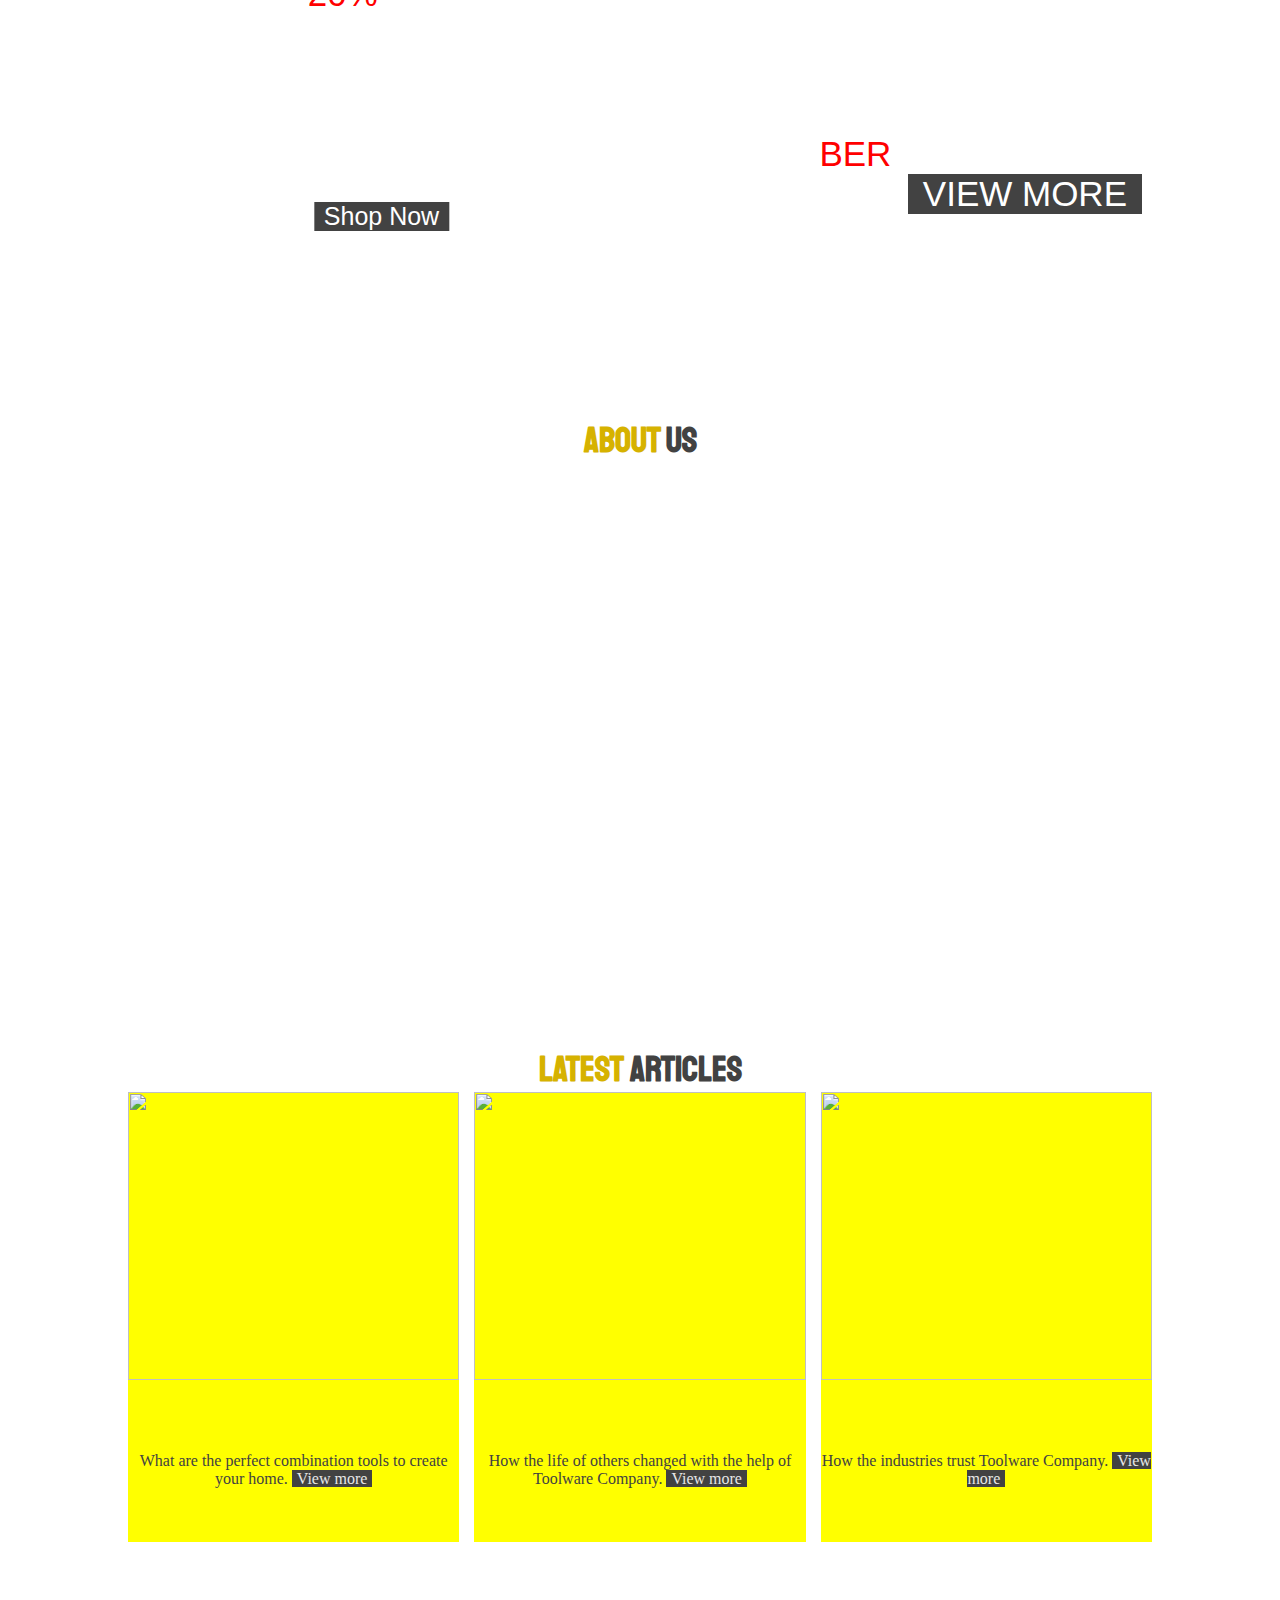
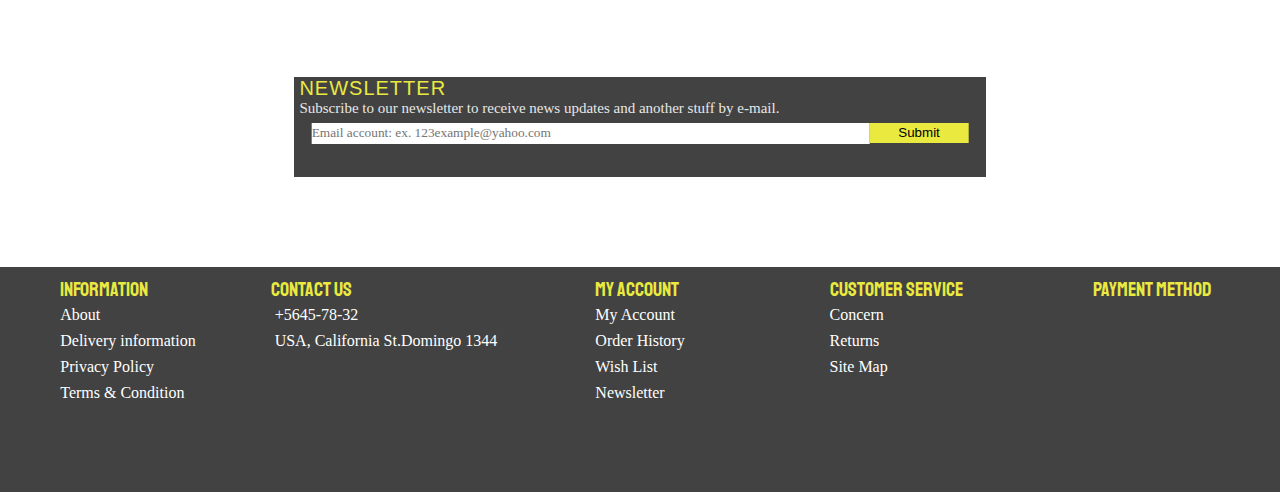
==== commit 6fdbb466: "dasdasd" ====
--- a/index.html
+++ b/index.html
@@ -3,199 +3,187 @@
 <head>
     <meta charset="UTF-8">
     <meta name="viewport" content="width=device-width, initial-scale=1.0">
-    <title>Allone Fashion</title>
-    <link rel="stylesheet" href="style.css">
+    <title>TOOLWARE</title>
+    <link rel="stylesheet" href="toolware.css">
+    <link href="https://fonts.googleapis.com/css2?family=Abril+Fatface&family=Anton&family=Bebas+Neue&family=Montserrat:wght@100;300&family=Open+Sans&family=Roboto+Mono:wght@500&family=Roboto:wght@300;500&family=Staatliches&display=swap" rel="stylesheet">
     <script src="https://kit.fontawesome.com/55290d8989.js" crossorigin="anonymous"></script>
-    <link href="https://fonts.googleapis.com/css2?family=Bebas+Neue&family=PT+Sans+Narrow&family=Poppins:wght@300;500&display=swap" rel="stylesheet">
-    <link href="https://fonts.googleapis.com/css2?family=Roboto:wght@500&display=swap" rel="stylesheet">
-    <link rel="stylesheet" href="owl.carousel.min.css">
-    <link rel="stylesheet" href="owl.theme.default.min.css">
-
+    <link rel="stylesheet" href="https://unpkg.com/aos@next/dist/aos.css" />
 </head>
 <body>
-        <a name="home"></a>
-        <div class="header">
-            <p>ALLONE</p>
-            <ul class="mainav">
-                <li><a href="#home">Home</a></li>
-                <li><a href="#sale">Sale</a></li>
-                <li><a href="#aboutus">About Us</a></li>
-                <li><a href="#contact">Contact</a></li>
-            </ul>
+    <div class="maincontainer">
+        <div class="mainbg">
+            <img src="man-welding-metal-barss-2381463.jpg">
+            <div class="mainpcon">
+            <p data-aos="fade-right">YOUR PARTNER IN BUSINESS</p>
+            <p>Serving over the world</p>
+            <button>LOGIN</button> <button>PRODUCTS</button>
+            </div>
+        </div>
+        <div id="mainheader">
+            <p>TOOLWARE</p>
+            <img src="logo.png">
             <input type="checkbox" id="checkbox">
             <label for="checkbox">
-                <div class="menu-btn">
-                    <div class="menu-btn-burger">
-                    </div>
-                </div>
+                <i class="fas fa-bars"></i>
             </label>
+            <a href=""><i class="fas fa-shopping-cart"></i></a>
+            <nav>
+                <ul>
+                    <li><a href="">Home</a></li>
+                    <li><a href="">About us</a></li>
+                    <li><a href="">Sale</a></li>
+                    <li><a href="">News</a></li>
+                    <li><a href="">Sign in</a></li>
+                </ul>
+            </nav>
             <div class="resnav">
                 <ul>
-                    <a href="#home"><li>Home</li></a>
-                    <a href="#sale"><li>Sale</li></a>
-                    <a href="#aboutus"><li>About us</li></a>
-                    <a href="#contact"><li>Contact</li></a>
-                    <a href="#"><li>Women's Clothing</li></a>
-                    <a href="#"><li>Men's Clothing</li></a>
-                    <a href="#"><li>Jacket & Sweater</li></a>
-                    <a href="#"><li>Shoes for Men</li></a>
-                    <a href="#"><li>Shoes for Women</li></a>
-                    <a href="#"><li>Accesories</li></a>
-                    <a href="#"><li>Pants for Men</li></a>
-                    <a href="#"><li>Pants for Women</li></a>
+                    <a href=""><li>Home <i class="fas fa-chevron-right"></i></li></a>
+                    <a href=""><li>About Us <i class="fas fa-chevron-right"></i></li></a>
+                    <a href=""><li>Sale <i class="fas fa-chevron-right"></i></li></a>
+                    <a href=""><li>News <i class="fas fa-chevron-right"></i></li></a>
+                    <a href=""><li>Sign in <i class="fas fa-chevron-right"></i></li></a>
+                </ul>
+                <ul>
+                    <a href=""><li class="category">CATEGORY</li></a>
+                    <a href=""><li>Flies <i class="fas fa-chevron-right"></i></li></a>
+                    <a href=""><li>Jigsaw <i class="fas fa-chevron-right"></i></li></a>
+                    <a href=""><li>Wrench <i class="fas fa-chevron-right"></i></li></a>
+                    <a href=""><li>Screw Drivers <i class="fas fa-chevron-right"></i></li></a>
                 </ul>
             </div>
         </div>
-        <div class="category">
-            <ul>
-                <li>Shoes
-                    <ul>
-                        <li><a href="">For Men</a></li>
-                        <li><a href="">For Women</a></li>
-                    </ul>
-                </li>
-                <li><a href="">Jacket & Sweater</a></li>
-                <li><a href="">Men's Clothing</a></li>
-                <li><a href="">Women's Clothing</a></li>
-                <li>Pants
-                    <ul>
-                        <li><a href="">For Men</a></li>
-                        <li><a href="">For Women</a></li>
-                    </ul>
-                </li>
-                <li><a href="">Accesories</a></li>
-            </ul>
-        </div>
-        <div class="home">
-            <img src="50ad705d6b7382ff69d1c19d42102110 - Copy.jpg">
-                <div class="paraginhome">
-                <a href=""><p>Shop Now</p></a>
-                </div>
-        </div>
-        <div class="ourproducts">
-            <p>OUR PRODUCTS</p>
-            <div class="conofproducts">
-            <div class="one">
-                <a href="#"><img src="woman-in-white-long-sleeved-dress-1030895.jpg"></a> 
-                <p>Women's Clothing</p>
+    </div>
+    <div class="featuredcontainer">
+        <p><span>FEATURED</span> PRODUCTS</p>
+        <div class="featured">
+            <div class="onefeatured">
+                <p>FLIES</p>
+                <p>&#36 5.00&nbsp&nbsp<del style="color:rgb(58, 58, 58); font-size: 20px;">&#36 7.00</del></p></p>
             </div>
-            <div class="two">
-                <a href="#"><img src="Korean-Mens-Clothing-Fashion-2019-Summer-Striped-Shirt-Men-Half-Sleeve-Turn-Down-Collar-Slim-Fit.jpg_q50.jpg"></a>
-                <p>Men's Clothing</p>
+            <div class="twofeatured">
+                <p>JIGSAW</p>
+                <p>&#36 20.00&nbsp&nbsp<del style="color:rgb(58, 58, 58); font-size: 20px;">&#36 30.50</del></p>
             </div>
-            <div class="three">
-                <a href="#"><img src="woman-in-grey-jacket-2658451.jpg"></a>
-                <p>Jacket and Sweater</p>
+            <div class="threefeatured">
+                <p>WRENCH</p>
+                <p>&#36 6.00&nbsp&nbsp<del style="color:rgb(58, 58, 58); font-size: 20px;">&#36 9.50</del></p>
             </div>
-            <div class="four">
-                <a href="#"><img src="photo-of-sneakers-on-white-background-2529148.jpg"></a>
-                <p>Shoes for Men</p>
-            </div>
-            <div class="five">
-                <a href="#"><img src="1.jpg"></a>
-                <p>Shoes for Women</p>
-            </div>
-            <div class="six">
-                <a href="#"><img src="jewelry-flatlay-watch-makeup.jpg"></a>
-                <p>Accesories</p>
-            </div>
-            <div class="seven">
-                <a href="#"><img src="KSTUN-Jeans-for-Men-Light-Blue-SKinny-Elasticity-2020-Summer-Denim-Pants-Casual-Male-Trousers-Men-1.jpg"></a>
-                <p>Pants for Men</p>
-            </div>
-            <div class="eight">
-                <a href="#"><img src="low-angle-photo-of-posing-woman-in-black-pants-and-golden-3770845.jpg"></a>
-                <p>Pants for Women</p>
+            <div class="fourfeatured">
+                <p>SCREW DRIVERS</p>
+                <p>&#36 7.00&nbsp&nbsp<del style="color:rgb(58, 58, 58); font-size: 20px;">&#36 10.50</del></p>
             </div>
         </div>
-        </div>
-        <div class="newarrival">
-            <p>NEW ARRIVAL</p>
-            <div class="wrapper">
-                <div class="owl-carousel owl-theme">
-                    <div class="item arrival1"></div>
-                    <div class="item arrival2"></div>
-                    <div class="item arrival3"></div>
-                    <div class="item arrival4"></div>
-                    <div class="item arrival5"></div>
-                    <div class="item arrival6"></div>
-                    <div class="item arrival7"></div>
-                    <div class="item arrival8"></div>
-                    <div class="item arrival9"></div>
-                </div>
+    </div>  
+    <div class="sale">
+        <div class="salecon">
+            <div class="sale1">
+                <p><span>20%</span> DISCOUNTED FOR OCTOBER 2020</p>
+            </div>
+            <div class="sale2">
+                <p>Bundeled for 20 dollars</p>
+                <a href=""><p>Shop Now</p></a>
+            </div>
+            <div class="sale3">
+                <p><span>BER</span> MONTHS SALE</p>
+                <a href=""><p>VIEW MORE</p></a>
             </div>
         </div>
-        <a name="sale"></a>
-        <div class="salecontainer">
-        <div class="sale">
-            <div class="sale20">
-                <img src="low-angle-photo-of-posing-woman-in-black-pants-and-golden-3770845.jpg">
-                <p>20% SALE PRODUCTS</p>
-            </div>
-            <div class="sale50">
-                <img src="man-in-blue-denim-jacket-white-crew-neck-shirt-and-black-1040945.jpg">
-                <p>GET UP TO 50%</p>
-            </div>
-            <div class="buy1get1">
-                <img src="FB_IMG_1591105888500.jpg">
-                <p>BUY 1 GET 1 NOW!</p>
+    </div>
+    <div class="aboutus">
+        <p><span>ABOUT</span> US</p>
+        <div class="aboutuscon">
+            <div class="aboutimg" data-aos="fade-right"></div>
+            <div class="abouttext" data-aos="zoom-in-down">
+                <p>We are your local hardware store and we are a part of your community. Xand
+                    Hardware has over 5,000 stores around the world with the majority of those
+                    stores independently owned and operated by local entrepreneurs. These hard 
+                    working men and women are part of the fabric of your community.
+                    They are small business owners who are local and loyal.</p>
             </div>
         </div>
-        </div>
-        <a name="contact"></a>
-        <div class="footer">
-        <a name="aboutus"></a>
-        <div class="footercon">
-        <div class="contact">
-            <p>CONTACT US</p>
-            <div class="contactcon">
-            <input type="email" placeholder="Put your email address" id="email">
-            <input type="submit" id="submit">
+    </div>
+    <div class="articles">
+        <p><span>LATEST</span> ARTICLES</p>
+        <div class="articlescon">
+            <div class="ar1">
+                <img src="grinder-1412226_960_720.jpg">
+                <p>What are the perfect combination tools to create your home. <a href="">View more</a></p>
+            </div>
+            <div class="ar2">
+                <img src="picture-construction-worker-172658-1269977.jpg">
+                <p>How the life of others changed with the help of Toolware Company. <a href="">View more</a></p>
+            </div>
+            <div class="ar3">
+                <img src="pexels-photo-224924.jpeg.jpg">
+                <p>How the industries trust Toolware Company. <a href="">View more</a></p>
             </div>
         </div>
-        <div class="about">
-            <p>ABOUT ALLONE</p>
-            <p>Lorem ipsum dolor sit amet consectetur adipisicing elit. Accusantium pariatur consequatur consequuntur at dolorem non necessitatibus autem accusamus illum? Minima, ea non magnam facere esse aut repellendus laborum perspiciatis maxime.</p>
+    </div>
+    <div class="newsletter">
+        <div class="newslettercon">
+            <p>NEWSLETTER</p>
+            <p>Subscribe to our newsletter to receive news updates and another stuff by e-mail.</p>
+            <div class="inputcon">
+            <input class="email" type="email" placeholder="Email account: ex. 123example@yahoo.com"><input class="submit" type="submit">
+            </div>
         </div>
-        <div class="links">
-            <p>LINKS</p>
-            <ul>
-                <li><a href="#">Home</a></li>
-                <li><a href="#">Sale</a></li>
-                <li><a href="#">About us</a></li>
-                <li><a href="#">Contact</a></li>
-            </ul>
+    </div>
+    <div class="footer">
+        <div class="footercon">
+            <div class="information">
+                <p>INFORMATION</p>
+                <ul>
+                    <li><a href="">About</a></li>
+                    <li><a href="">Delivery information</a></li>
+                    <li><a href="">Privacy Policy</a></li>
+                    <li><a href="">Terms & Condition</a></li>
+                </ul>
+            </div>
+            <div class="contactus">
+                <p>CONTACT US</p>
+                <ul>
+                    <li><a href=""><i class="fas fa-phone"></i> +5645-78-32</a></li>
+                    <li><a href=""><i class="fas fa-map-marker-alt"></i> USA, California St.Domingo 1344</a></li>
+                    <li><a href=""><i class="fab fa-facebook-f"></i><i class="fab fa-twitter"></i>  <i class="fab fa-pinterest"></i>  <i class="fab fa-youtube"></i>  <i class="fab fa-instagram"></i></a></li>
+                </ul>
+            </div>
+            <div class="myaccount">
+                <p>MY ACCOUNT</p>
+                <ul>
+                    <li><a href="">My Account</a></li>
+                    <li><a href="">Order History</a></li>
+                    <li><a href="">Wish List</a></li>
+                    <li><a href="">Newsletter</a></li>
+                </ul>
+            </div>
+            <div class="customerservice">
+                <p>CUSTOMER SERVICE</p>
+                <ul>
+                    <li><a href="">Concern</a></li>
+                    <li><a href="">Returns</a></li>
+                    <li><a href="">Site Map</a></li>
+                </ul>
+            </div>
+            <div class="payment">
+                <p>PAYMENT METHOD</p>
+                <ul>
+                    <li><a href=""><i class="fab fa-cc-visa"></i> <i class="fab fa-cc-mastercard"></i> <i class="fab fa-paypal"></i> <i class="far fa-credit-card"></i></a></li>
+                </ul>
+            </div>
         </div>
-        <div class="socialmedia">
-            <p>CONNECT WITH US</p>
-            <ul>
-                <li><a href="#"><i class="fab fa-facebook-square"></i></a></li>
-                <li><a href="#"><i class="fab fa-instagram-square"></i></a></li>
-                <li><a href="#"><i class="fab fa-youtube"></i></a></li>
-                <li><a href="#"><i class="fab fa-twitter-square"></i></a></li>
-            </ul>
-        </div>
-        <div class="customerservice">
-            <p>CUSTOMER SERVICE</p>
-            <ul>
-                <li><a href="#">Accesibility</a></li>
-                <li><a href="#">Delivery & Returns</a></li>
-                <li><a href="#">Manage cookies</a></li>
-                <li><a href="#">Help</a></li>
-                <li><a href="#">Terms & Condition</a></li>
-            </ul>
-        </div>
-        </div>
-        <div class="bottom">
-            <p>&copy Allright reserve 2019</p>
-        </div>
-        </div>
-
-    <script
-    src="https://code.jquery.com/jquery-3.5.1.min.js"
-    integrity="sha256-9/aliU8dGd2tb6OSsuzixeV4y/faTqgFtohetphbbj0="
-    crossorigin="anonymous"></script>
-    <script src="owl.carousel.min.js"></script>
-    <script src="allone fashion.js"></script>
+    </div>
+    <script src="toolware.js">
+    </script>
+    <script src="https://code.jquery.com/jquery-3.5.1.min.js"
+        integrity="sha256-9/aliU8dGd2tb6OSsuzixeV4y/faTqgFtohetphbbj0="
+        crossorigin="anonymous"></script>
+    <script src="https://unpkg.com/aos@next/dist/aos.js"></script>
+    <script>
+        AOS.init({
+            offset: 100,
+            duration: 1000
+        });
+    </script>
 </body>
 </html>--- a/toolware.css
+++ b/toolware.css
@@ -0,0 +1,692 @@
+* {
+    margin: 0;
+    padding: 0;
+    box-sizing: border-box;
+    font-family: 'Staatliches', serif;
+}
+.maincontainer {
+    width: 100%;
+    height: 100vh;
+    position: relative;
+}
+.mainbg img {
+    width: 100%;
+    height: 100vh;
+    object-fit: cover;
+    object-position: left;
+    filter: brightness(0.5);
+    position: absolute;
+}
+.mainbg .mainpcon {
+    position: absolute;
+    left:5%;
+    top: 40%;
+    width: 60%;
+    height: auto;
+}
+.mainbg .mainpcon p:first-child {
+    color: yellow;
+    font-size: 30px;
+}
+.mainbg .mainpcon p:nth-child(2) {
+    color: white;
+    font-size: 20px;
+}
+.mainbg button {
+    background-color: transparent;
+    padding: 5px 15px;
+    border: 1px groove yellow;
+    color: yellow;
+    font-size: 18px;
+}
+.mainbg button:hover {
+    background-color: yellow;
+    color: black;
+}
+:root {
+    --color1: transparent;
+    --color2: rgb(49, 49, 49);
+}
+#mainheader {
+    position: fixed;
+    z-index: 3;
+    width: 100%;
+    height: 15vh;
+    background-color: rgb(66, 66, 66);
+}
+#mainheader p {
+    position: absolute;
+    bottom: 0;
+    left: 50%;
+    transform: translateX(-50%);
+    font-size: 25px;
+    color: yellow;
+}
+#mainheader img {
+    position: absolute;
+    left: 50%;
+    top: 50%;
+    transform: translate(-50%,-70%);
+    width: 70px;
+    height: 70px;
+}
+#mainheader .fa-bars {
+    position: absolute;
+    left: 20px;
+    font-size: 30px;
+    top: 50%;
+    transform: translateY(-50%);
+}
+#mainheader .fa-shopping-cart {
+    position: absolute;
+    right: 20px;
+    font-size: 30px;
+    top: 50%;
+    transform: translateY(-50%);
+}
+#mainheader i {
+    color: yellow;
+}
+#checkbox {
+    display: none;
+}
+#checkbox:checked ~ .resnav{
+    left: 0;
+}
+.resnav {
+    width: 90%;
+    height: 85vh;
+    background-color: rgb(66, 66, 66);
+    position: fixed;
+    top: 15vh;
+    left: -100%;
+    z-index: 3;
+    transition: left .1s ease-out;
+
+}
+.resnav ul {
+    list-style-type: none;
+}
+.resnav ul a {
+    text-decoration: none;
+    line-height: 30px;
+}
+.resnav ul a li {
+    font-size: 18px;
+    font-family: 'Staatliches', serif;
+    color: rgb(66, 66, 66);
+    margin-left: 10px;
+    margin-right: 10px;
+}
+.resnav ul a li:hover {
+    background-color: rgb(66, 66, 66);
+    color: rgb(214, 178, 0)
+}
+.resnav ul a li:hover i {
+    color: rgb(214, 178, 0)
+}
+.resnav ul a li i {
+    position: absolute;
+    right: 10px;
+    color: rgb(214, 178, 0)
+}
+.resnav .second {
+    position: absolute;
+}
+.resnav .category {
+    width: fit-content;
+    border-bottom: rgb(66, 66, 66);
+    font-size: 20px;
+}
+nav {
+    display: none;
+}
+/* second page */
+.featuredcontainer {
+    position: relative;
+    left: 50%;
+    transform: translateX(-50%);
+    width: 100%;
+    height: auto;
+    top: 10vh;
+}
+.featuredcontainer > p {
+    text-align: center;
+    font-size: 35px;
+    color: rgb(66, 66, 66);
+    font-weight: bolder;
+}
+.featuredcontainer span {
+    color: rgb(214, 178, 0);
+}
+.featured { 
+    position: relative;
+    top: 20px;
+    display: grid;
+    grid-template-columns: repeat(4,1fr);
+    grid-auto-rows: minmax(250px,250px);
+    grid-row-gap: 30px;
+    grid-template-areas: 
+    "onef onef onef onef"
+    "twof twof twof twof"
+    "threef threef threef threef"
+    "fourf fourf fourf fourf";
+}
+.featured div {
+    background-size: cover;
+    position: relative;
+    width: 95%;
+    left: 50%;
+    transform: translateX(-50%);
+}
+.featured div p:first-child {
+    text-align: center;
+    width: 100%;
+    position: absolute;
+    bottom: -10px;
+    background-color: rgb(66, 66, 66);
+    font-size: 22px;
+    color: yellow;
+}
+.featured div p:nth-child(2) {
+    position: absolute;
+    right: 0;
+    top: 0;
+    width: fit-content;
+    color: black;
+    padding-top: 5px;
+    padding-bottom: 5px;
+    background-color: yellow;
+    font-family: Impact, Haettenschweiler, 'Arial Narrow Bold', sans-serif;
+    font-weight: bolder;
+    font-size: 18px;
+}
+.onefeatured {
+    grid-area: onef;
+    background-image: url(typhoon-detail.jpg);
+    background-size: cover;
+    background-position: top;
+}
+.twofeatured {
+    grid-area: twof;
+    background-image: url(600.jpg);
+    background-size: cover;
+    background-position: center;
+}
+.threefeatured {
+    grid-area: threef;
+    background-image: url(crescent-adjustable-wrenches-ac212vs-64_1000.jpg);
+    background-size: cover;
+    background-position: center;
+}
+.fourfeatured {
+    grid-area: fourf;
+    background-image: url(STA065011.jpeg.jpg);
+    background-size: cover;
+    background-position: bottom center;
+}
+/*third page */
+.sale {
+    position: relative;
+    left: 50%;
+    transform: translateX(-50%);
+    top: 30vh;
+    width: 95%;
+    height: auto;
+}
+.salecon {
+    height: auto;
+    display: grid;
+    grid-template-columns: repeat(3,1fr);
+    grid-auto-rows: minmax(150px,150px);
+    grid-row-gap: 10px;
+    grid-column-gap: 10px;
+    grid-template-areas: 
+    "sale1 sale1 sale1"
+    "sale2 sale2 sale2"
+    "sale3 sale3 sale3";
+}
+.salecon p {
+    font-size: 35px;
+    color: white;
+    text-align: center;
+    font-family: Impact, Haettenschweiler, 'Arial Narrow Bold', sans-serif;
+}
+.salecon span {
+    font-family: Impact, Haettenschweiler, 'Arial Narrow Bold', sans-serif;
+}
+.salecon a {
+    text-decoration: none;
+}
+.salecon div {
+    background-size: cover;
+    background-repeat: no-repeat;
+    background-position: center;
+}
+.sale1 {
+    grid-area: sale1;
+    background-image: url(48683990998_a1c16c7a933_b.jpg);
+    position: relative;
+}
+.sale1 span {
+    color: red;
+}
+.sale2 {
+    grid-area: sale2;
+    background-image: url(tools-on-red-background.sml_.jpg);
+    position: relative;
+}
+.sale2 p {
+    width: 100%;
+    position: absolute;
+    top: 30%;
+    left: 50%;
+    transform: translate(-50%,-30%);
+    font-size: 25px;
+    font-family: Verdana, Geneva, Tahoma, sans-serif;
+}
+.sale2 span {
+    color: red;
+}
+.sale2 p:last-child {
+    width: fit-content;
+    padding: 0px 10px;
+    background-color: rgb(66, 66, 66);
+    position: absolute;
+    top: 45%;
+    left: 50%;
+    transform: translateX(-50%);
+    animation: sale2p 1s infinite;
+}
+@keyframes sale2p {
+    0% {
+        color: yellow;
+    }
+    1% {
+        color: yellow;
+    }
+    49% {
+        color: yellow;
+    }
+    50% {
+        color: white;
+    }
+    51% {
+        color: white;
+    }
+    99% {
+        color: white;
+    }
+    100% {
+        color: white;
+    }
+}
+.sale3 {
+    grid-area: sale3;
+    background-image: url(tools-screwdriver-wrench-orange-background_98837-36.jpg);
+    position: relative;
+}
+.sale3 p {
+    text-align: right;
+}
+.sale3 p:last-child {
+    width: fit-content;
+    padding: 0px 15px;
+    color: white;
+    position: absolute;
+    right: 10px;
+    background-color: rgb(66, 66, 66);
+    animation-name: sale3p;
+    animation-duration: 2s;
+    animation-iteration-count: infinite;
+}
+.sale3 span {
+    color: red;
+}
+@keyframes sale3p {
+    0% {
+        color: yellow;
+    }
+    1% {
+        color: yellow;
+    }
+    49% {
+        color: yellow;
+    }
+    50% {
+        color: white;
+    }
+    51% {
+        color: white;
+    }
+    99% {
+        color: white;
+    }
+    100% {
+        color: white;
+    }
+}
+.aboutus {
+    width: 100%;
+    height: auto;
+    position: relative;
+    top: 45vh;
+}
+.aboutus > p {
+    text-align: center;
+    font-size: 35px;
+    color: rgb(66, 66, 66);
+    font-weight: bolder;
+}
+.aboutus span {
+    color: rgb(214, 178, 0)
+}
+.aboutuscon {
+    position: relative;
+    left: 50%;
+    transform: translateX(-50%);
+    width: 95%;
+    height: auto;
+    display: flex;
+    justify-content: space-evenly;
+    flex-direction: column;
+}
+.aboutimg {
+    position: relative;
+    width: 100%;
+    height: 50vh;
+    background-image: url(Depositphotos_87441052_m-2015-1280x720.jpg);
+    background-position: top;
+    background-size: cover;
+}
+.abouttext {
+    position: relative;
+    text-align: center;
+    width: 100%;
+    height: auto;
+    word-break: break-all;
+}
+.abouttext p {
+    font-family: Cambria, Cochin, Georgia, Times, 'Times New Roman', serif;
+    color: rgb(177, 177, 177);
+    background-color: rgb(66, 66, 66);
+    padding: 5px;
+}
+/* 5th page */
+.articles {
+    position: relative;
+    left: 50%;
+    transform: translateX(-50%);
+    top: 60vh;
+    width: 100%;
+    height: auto;
+}
+.articles > p {
+    text-align: center;
+    font-size: 35px;
+    color: rgb(66, 66, 66);
+    font-weight: bolder;
+}
+.articles span {
+    color: rgb(214, 178, 0)
+}
+.articlescon {
+    width: 90%;
+    margin: 0 auto;
+    display: grid;
+    grid-template-columns: repeat(1,fr);
+    grid-column-gap: 5px;
+    grid-auto-rows: minmax(50vh, 50vh);
+    grid-row-gap: 10px;
+    justify-items: center;
+}
+.articlescon div {
+    background-color: yellow;
+}
+.articlescon img {
+    width: 100%;
+    height: 80%;
+}
+.articlescon p {
+    text-align: center;
+    font-family: serif;
+    color: rgb(66, 66, 66);
+}
+.articlescon a {
+    text-decoration: none;
+    color: rgb(231, 231, 231);
+    background-color: rgb(66, 66, 66);
+    padding: 0px 5px;
+    font-family: Cambria, Cochin, Georgia, Times, 'Times New Roman', serif;
+}
+/* 6th page */
+.newsletter {
+    width: 100%;
+    height: auto;
+    position: relative;
+    top: 75vh;
+}
+.newslettercon {
+    width: 100%;
+    height: 100px;
+    margin: 0 auto;
+    background-color: rgb(66, 66, 66);
+    position: relative;
+}
+.newslettercon p:first-child {
+    margin-left: 5px;
+    color: rgb(233, 233, 64);
+    font-size: 20px;
+    font-family: Impact, Haettenschweiler, 'Arial Narrow Bold', sans-serif;
+    letter-spacing: 1px;
+}
+.newslettercon p {
+    margin-left: 5px;
+    color: rgb(231, 231, 231);
+    font-size: 15px;
+    font-family: Cambria, Cochin, Georgia, Times, 'Times New Roman', serif;
+}
+.inputcon {
+    width: 95%;
+    height: auto;
+    position: relative;
+    top: 5px;
+    left: 50%;
+    transform: translateX(-50%);
+}
+.newslettercon .email {
+    width: 85%;
+    font-family: Cambria, Cochin, Georgia, Times, 'Times New Roman', serif;
+    border: none;
+    padding: 2.5px 0px;
+}
+.newslettercon .submit {
+    width: 15%;
+    font-family: Impact, Haettenschweiler, 'Arial Narrow Bold', sans-serif;
+    border: none;
+    padding: 2.5px 0px;
+    background-color: rgb(233, 233, 64);
+}
+.footer {
+    width: 100%;
+    height: auto;
+    position: relative;
+    top: 85vh;
+}
+.footercon {
+    display: grid;
+    grid-template-columns: repeat(1,1fr);
+    grid-auto-rows: minmax(25vh, auto);
+    grid-row-gap: 10px;
+    background-color: rgb(66, 66, 66);
+    justify-items: center;
+}
+.footercon i {
+    color: white;
+    padding: 0px 2px;
+}
+.footer i:hover {
+    color: rgb(233, 233, 64);
+}
+.footercon a {
+    color: white;
+    text-decoration: none;
+    font-family: Cambria, Cochin, Georgia, Times, 'Times New Roman', serif;
+}
+.footercon a:hover {
+    color: rgb(233, 233, 64);
+}
+.footercon p {
+    text-align: center;
+    position: relative;
+    top: 10px;
+    color: rgb(233, 233, 64);
+    font-size: 20px;
+    padding-bottom: 10px;
+}
+.footercon ul {
+    text-align: center;
+    list-style-type: none;
+}
+.footercon ul li {
+    line-height: 25px;
+}
+@media (max-height: 380px) {
+    #mainheader img {
+        width: 50px;
+        height: 50px;
+    }
+    #mainheader p {
+        font-size: 1em;
+    }
+}
+@media (min-width: 400px) {
+    .featured {
+        grid-template-columns: repeat(2,1fr);
+        grid-auto-rows: minmax(40vh,40vh);
+        grid-row-gap: 30px;
+        grid-template-areas: 
+        "onef twof"
+        "threef fourf";
+    }
+    .salecon {
+        grid-template-columns: repeat(4,1fr);
+        grid-auto-rows: minmax(150px,150px);
+        grid-row-gap: 10px;
+        grid-template-areas: 
+        "sale1 sale1 sale1 sale1"
+        "sale2 sale2 sale3 sale3";
+    }
+    .articlescon {
+        grid-template-columns: repeat(2,1fr);
+        width: 98%;
+    }
+    .newsletter {
+        width: 90%;
+        left: 50%;
+        transform: translateX(-50%);
+    }
+    .footercon {
+        grid-template-columns: repeat(2,1fr);
+        grid-auto-rows: minmax(25vh, auto);
+        grid-row-gap: 10px;
+    }
+
+}
+@media (min-width: 760px) {
+    nav {
+        display: block;
+    }
+    #mainheader {
+        background-color: transparent;
+        transition: all .1s ease-in;
+        height: 10vh;
+    }
+    #mainheader label {
+        display: none;
+    }
+    #mainheader p {
+        left: 10%;
+    }
+    #mainheader img {
+        left: 10%;
+    }
+    #mainheader i {
+        display: none;
+    }
+    nav {
+        width: fit-content;
+        top: 50%;
+        transform: translateY(-50%);
+        position: absolute;
+        right: 30px;
+        background-color: var(--color1);
+    }
+    nav li {
+        display: inline-block;
+        margin-left: 10px;
+    }
+    nav li a {
+        color: yellow;
+        font-size: 20px;
+        text-decoration: none;
+    }
+    nav li a:hover {
+        border-bottom: 4px solid yellow;
+    }
+    .featured {
+        grid-template-columns: repeat(4,1fr);
+        grid-auto-rows: minmax(40vh,40vh);
+        grid-row-gap: 30px;
+        grid-template-areas: 
+        "onef twof threef fourf";
+    }
+    .sale {
+        width: 80%;
+    }
+    .aboutuscon {
+        flex-direction: row;
+        width: 80%;
+    }
+    .aboutuscon .abouttext {
+        left: -20px;
+        top: 100px;
+    }
+    .articlescon {
+        
+        grid-template-columns: repeat(3,1fr);
+    }
+    .footercon {
+        grid-template-columns: repeat(4,1fr);
+    }
+    .footercon p {
+        text-align: left;
+    }
+    .footercon ul {
+        text-align: left;
+    }
+}
+@media (min-width: 1000px) {
+    .mainbg .mainpcon p:first-child {
+        font-size: 45px;
+    }
+    .mainbg .mainpcon p:nth-child(2) {
+        font-size: 25px;
+    }
+    .mainbg button {
+        font-size: 20px;
+    }
+    .featuredcontainer {
+        width: 90%;
+    }
+    .articlescon {
+        width: 80%;
+        grid-column-gap: 15px;
+    }
+    .newslettercon {
+        width: 60%;
+    }
+    .footercon {
+        grid-template-columns: repeat(5,1fr);
+    }
+}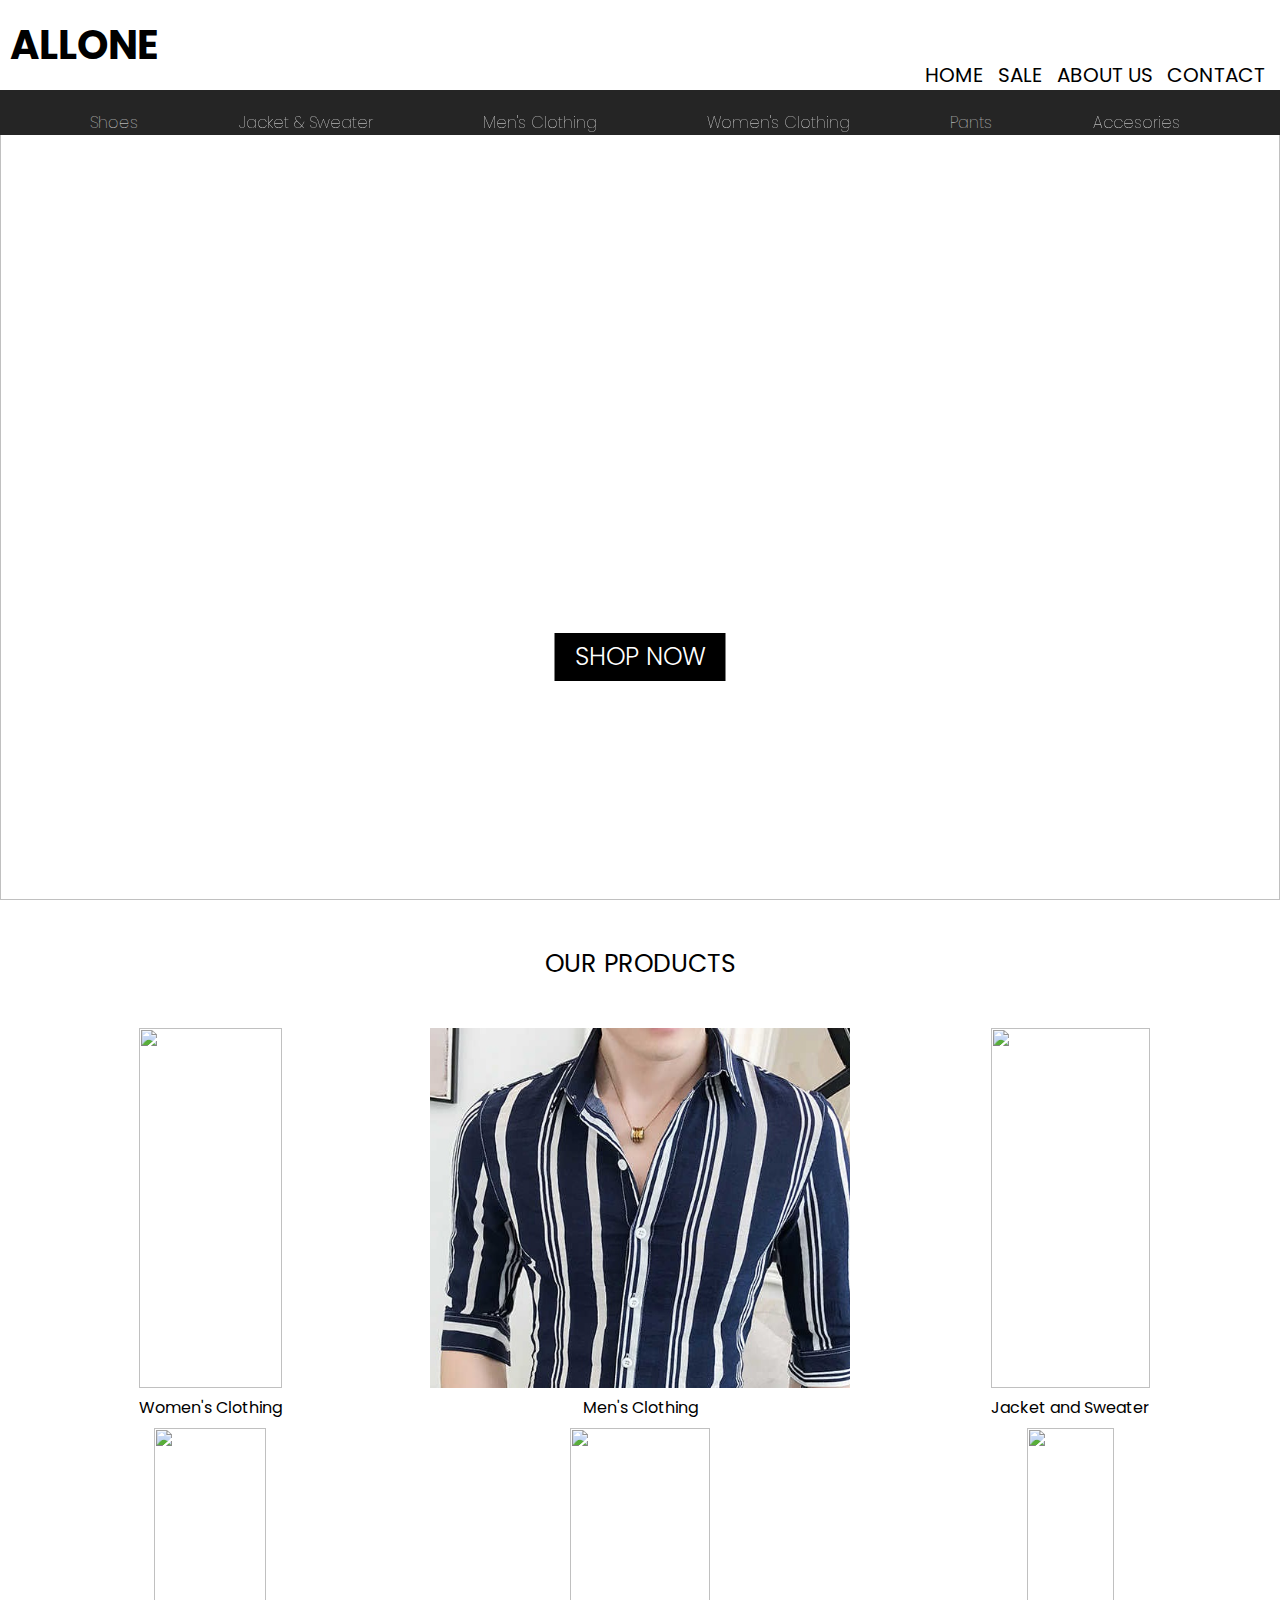
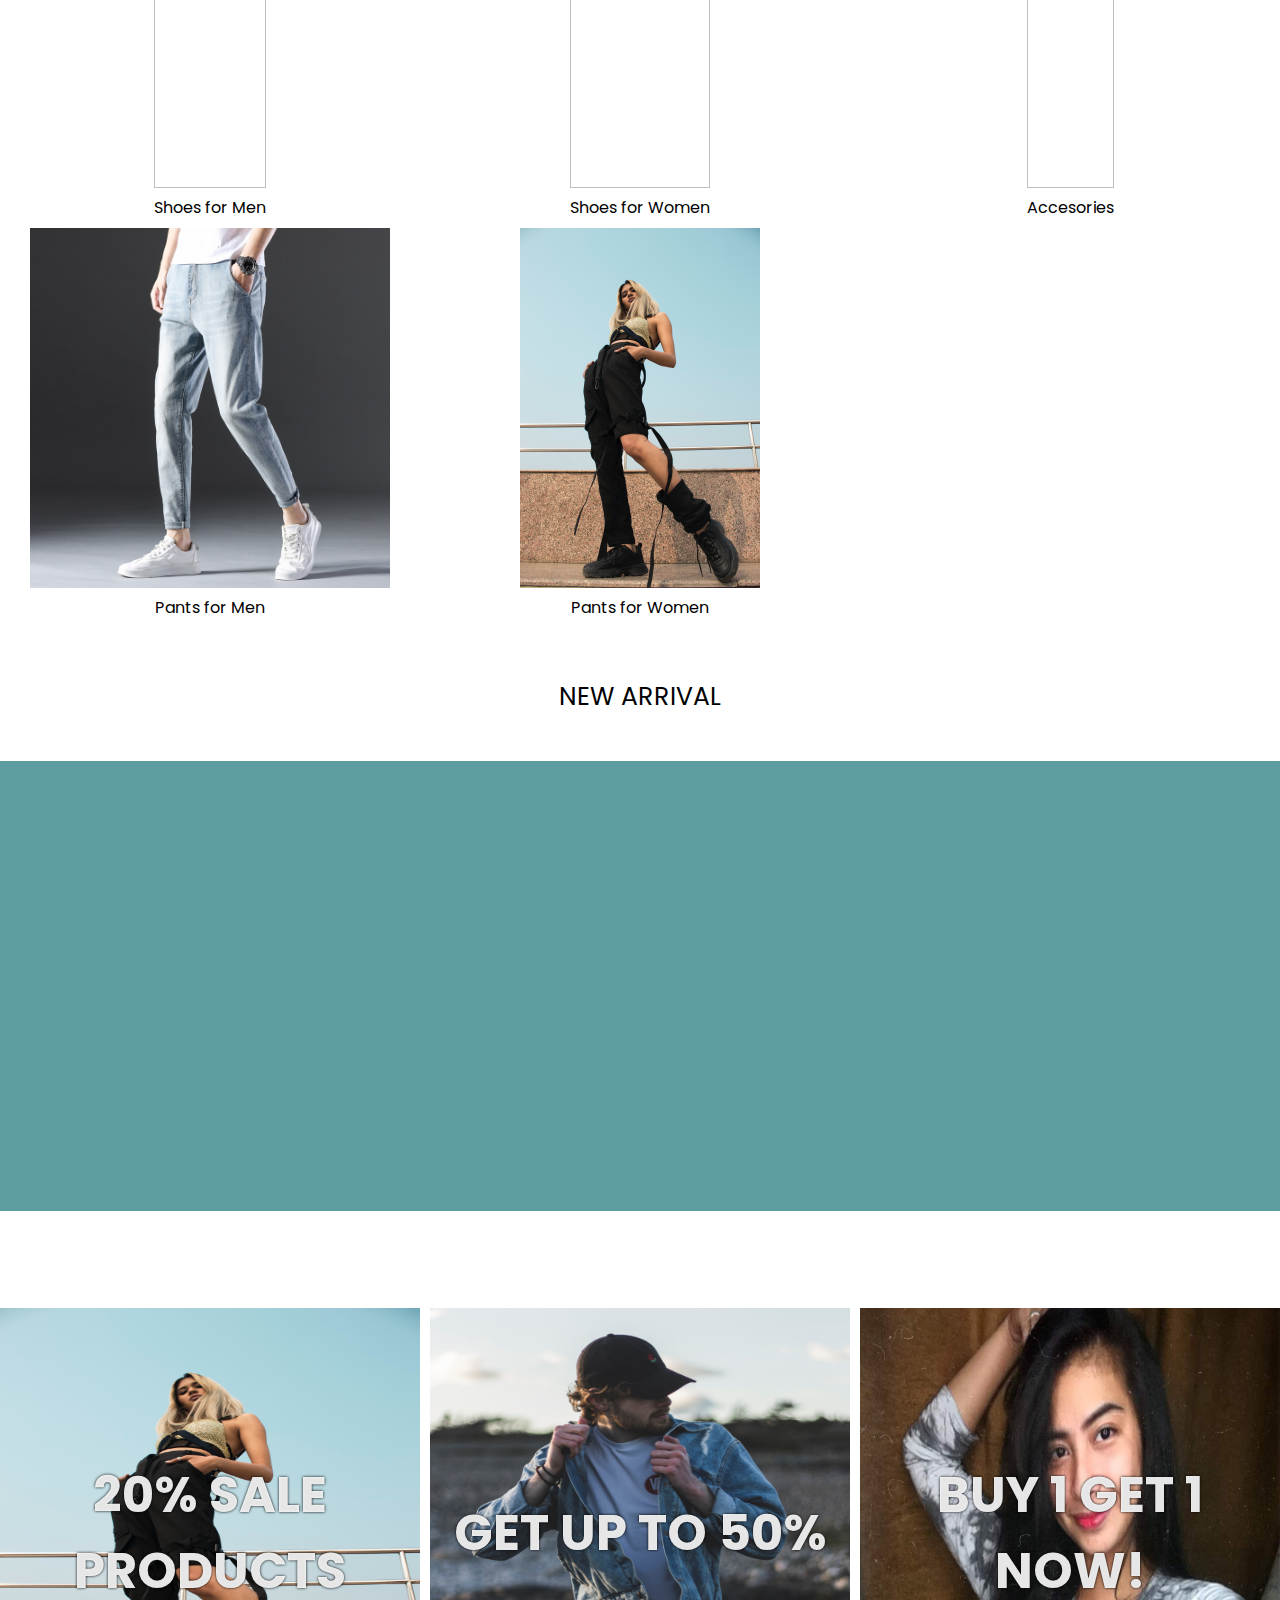
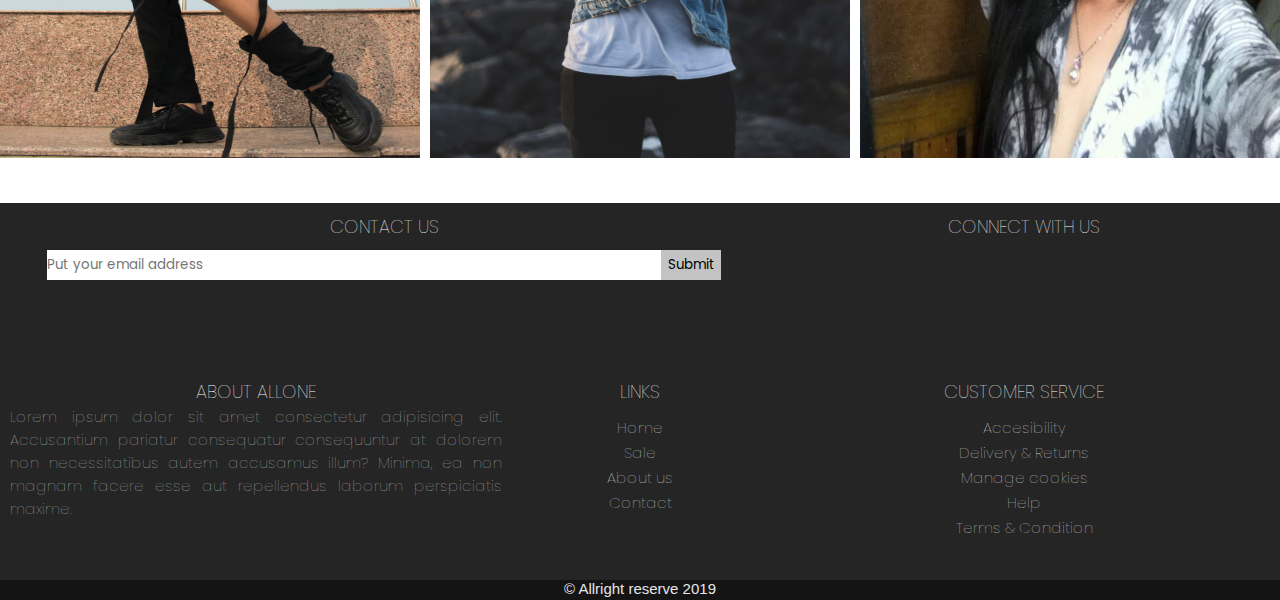
==== commit ab1981cd: "commit" ====
--- a/index.html
+++ b/index.html
@@ -3,187 +3,199 @@
 <head>
     <meta charset="UTF-8">
     <meta name="viewport" content="width=device-width, initial-scale=1.0">
-    <title>TOOLWARE</title>
-    <link rel="stylesheet" href="toolware.css">
-    <link href="https://fonts.googleapis.com/css2?family=Abril+Fatface&family=Anton&family=Bebas+Neue&family=Montserrat:wght@100;300&family=Open+Sans&family=Roboto+Mono:wght@500&family=Roboto:wght@300;500&family=Staatliches&display=swap" rel="stylesheet">
+    <title>Allone Fashion</title>
+    <link rel="stylesheet" href="style.css">
     <script src="https://kit.fontawesome.com/55290d8989.js" crossorigin="anonymous"></script>
-    <link rel="stylesheet" href="https://unpkg.com/aos@next/dist/aos.css" />
+    <link href="https://fonts.googleapis.com/css2?family=Bebas+Neue&family=PT+Sans+Narrow&family=Poppins:wght@300;500&display=swap" rel="stylesheet">
+    <link href="https://fonts.googleapis.com/css2?family=Roboto:wght@500&display=swap" rel="stylesheet">
+    <link rel="stylesheet" href="owl.carousel.min.css">
+    <link rel="stylesheet" href="owl.theme.default.min.css">
+
 </head>
 <body>
-    <div class="maincontainer">
-        <div class="mainbg">
-            <img src="man-welding-metal-barss-2381463.jpg">
-            <div class="mainpcon">
-            <p data-aos="fade-right">YOUR PARTNER IN BUSINESS</p>
-            <p>Serving over the world</p>
-            <button>LOGIN</button> <button>PRODUCTS</button>
-            </div>
-        </div>
-        <div id="mainheader">
-            <p>TOOLWARE</p>
-            <img src="logo.png">
+        <a name="home"></a>
+        <div class="header">
+            <p>ALLONE</p>
+            <ul class="mainav">
+                <li><a href="#home">Home</a></li>
+                <li><a href="#sale">Sale</a></li>
+                <li><a href="#aboutus">About Us</a></li>
+                <li><a href="#contact">Contact</a></li>
+            </ul>
             <input type="checkbox" id="checkbox">
             <label for="checkbox">
-                <i class="fas fa-bars"></i>
+                <div class="menu-btn">
+                    <div class="menu-btn-burger">
+                    </div>
+                </div>
             </label>
-            <a href=""><i class="fas fa-shopping-cart"></i></a>
-            <nav>
-                <ul>
-                    <li><a href="">Home</a></li>
-                    <li><a href="">About us</a></li>
-                    <li><a href="">Sale</a></li>
-                    <li><a href="">News</a></li>
-                    <li><a href="">Sign in</a></li>
-                </ul>
-            </nav>
             <div class="resnav">
                 <ul>
-                    <a href=""><li>Home <i class="fas fa-chevron-right"></i></li></a>
-                    <a href=""><li>About Us <i class="fas fa-chevron-right"></i></li></a>
-                    <a href=""><li>Sale <i class="fas fa-chevron-right"></i></li></a>
-                    <a href=""><li>News <i class="fas fa-chevron-right"></i></li></a>
-                    <a href=""><li>Sign in <i class="fas fa-chevron-right"></i></li></a>
+                    <a href="#home"><li>Home</li></a>
+                    <a href="#sale"><li>Sale</li></a>
+                    <a href="#aboutus"><li>About us</li></a>
+                    <a href="#contact"><li>Contact</li></a>
+                    <a href="#"><li>Women's Clothing</li></a>
+                    <a href="#"><li>Men's Clothing</li></a>
+                    <a href="#"><li>Jacket & Sweater</li></a>
+                    <a href="#"><li>Shoes for Men</li></a>
+                    <a href="#"><li>Shoes for Women</li></a>
+                    <a href="#"><li>Accesories</li></a>
+                    <a href="#"><li>Pants for Men</li></a>
+                    <a href="#"><li>Pants for Women</li></a>
                 </ul>
-                <ul>
-                    <a href=""><li class="category">CATEGORY</li></a>
-                    <a href=""><li>Flies <i class="fas fa-chevron-right"></i></li></a>
-                    <a href=""><li>Jigsaw <i class="fas fa-chevron-right"></i></li></a>
-                    <a href=""><li>Wrench <i class="fas fa-chevron-right"></i></li></a>
-                    <a href=""><li>Screw Drivers <i class="fas fa-chevron-right"></i></li></a>
-                </ul>
-            </div>
-        </div>
-    </div>
-    <div class="featuredcontainer">
-        <p><span>FEATURED</span> PRODUCTS</p>
-        <div class="featured">
-            <div class="onefeatured">
-                <p>FLIES</p>
-                <p>&#36 5.00&nbsp&nbsp<del style="color:rgb(58, 58, 58); font-size: 20px;">&#36 7.00</del></p></p>
-            </div>
-            <div class="twofeatured">
-                <p>JIGSAW</p>
-                <p>&#36 20.00&nbsp&nbsp<del style="color:rgb(58, 58, 58); font-size: 20px;">&#36 30.50</del></p>
-            </div>
-            <div class="threefeatured">
-                <p>WRENCH</p>
-                <p>&#36 6.00&nbsp&nbsp<del style="color:rgb(58, 58, 58); font-size: 20px;">&#36 9.50</del></p>
-            </div>
-            <div class="fourfeatured">
-                <p>SCREW DRIVERS</p>
-                <p>&#36 7.00&nbsp&nbsp<del style="color:rgb(58, 58, 58); font-size: 20px;">&#36 10.50</del></p>
-            </div>
-        </div>
-    </div>  
-    <div class="sale">
-        <div class="salecon">
-            <div class="sale1">
-                <p><span>20%</span> DISCOUNTED FOR OCTOBER 2020</p>
-            </div>
-            <div class="sale2">
-                <p>Bundeled for 20 dollars</p>
+            </div>
+        </div>
+        <div class="category">
+            <ul>
+                <li>Shoes
+                    <ul>
+                        <li><a href="">For Men</a></li>
+                        <li><a href="">For Women</a></li>
+                    </ul>
+                </li>
+                <li><a href="">Jacket & Sweater</a></li>
+                <li><a href="">Men's Clothing</a></li>
+                <li><a href="">Women's Clothing</a></li>
+                <li>Pants
+                    <ul>
+                        <li><a href="">For Men</a></li>
+                        <li><a href="">For Women</a></li>
+                    </ul>
+                </li>
+                <li><a href="">Accesories</a></li>
+            </ul>
+        </div>
+        <div class="home">
+            <img src="50ad705d6b7382ff69d1c19d42102110 - Copy.jpg">
+                <div class="paraginhome">
                 <a href=""><p>Shop Now</p></a>
-            </div>
-            <div class="sale3">
-                <p><span>BER</span> MONTHS SALE</p>
-                <a href=""><p>VIEW MORE</p></a>
-            </div>
-        </div>
-    </div>
-    <div class="aboutus">
-        <p><span>ABOUT</span> US</p>
-        <div class="aboutuscon">
-            <div class="aboutimg" data-aos="fade-right"></div>
-            <div class="abouttext" data-aos="zoom-in-down">
-                <p>We are your local hardware store and we are a part of your community. Xand
-                    Hardware has over 5,000 stores around the world with the majority of those
-                    stores independently owned and operated by local entrepreneurs. These hard 
-                    working men and women are part of the fabric of your community.
-                    They are small business owners who are local and loyal.</p>
-            </div>
-        </div>
-    </div>
-    <div class="articles">
-        <p><span>LATEST</span> ARTICLES</p>
-        <div class="articlescon">
-            <div class="ar1">
-                <img src="grinder-1412226_960_720.jpg">
-                <p>What are the perfect combination tools to create your home. <a href="">View more</a></p>
-            </div>
-            <div class="ar2">
-                <img src="picture-construction-worker-172658-1269977.jpg">
-                <p>How the life of others changed with the help of Toolware Company. <a href="">View more</a></p>
-            </div>
-            <div class="ar3">
-                <img src="pexels-photo-224924.jpeg.jpg">
-                <p>How the industries trust Toolware Company. <a href="">View more</a></p>
-            </div>
-        </div>
-    </div>
-    <div class="newsletter">
-        <div class="newslettercon">
-            <p>NEWSLETTER</p>
-            <p>Subscribe to our newsletter to receive news updates and another stuff by e-mail.</p>
-            <div class="inputcon">
-            <input class="email" type="email" placeholder="Email account: ex. 123example@yahoo.com"><input class="submit" type="submit">
-            </div>
-        </div>
-    </div>
-    <div class="footer">
+                </div>
+        </div>
+        <div class="ourproducts">
+            <p>OUR PRODUCTS</p>
+            <div class="conofproducts">
+            <div class="one">
+                <a href="#"><img src="woman-in-white-long-sleeved-dress-1030895.jpg"></a> 
+                <p>Women's Clothing</p>
+            </div>
+            <div class="two">
+                <a href="#"><img src="Korean-Mens-Clothing-Fashion-2019-Summer-Striped-Shirt-Men-Half-Sleeve-Turn-Down-Collar-Slim-Fit.jpg_q50.jpg"></a>
+                <p>Men's Clothing</p>
+            </div>
+            <div class="three">
+                <a href="#"><img src="woman-in-grey-jacket-2658451.jpg"></a>
+                <p>Jacket and Sweater</p>
+            </div>
+            <div class="four">
+                <a href="#"><img src="photo-of-sneakers-on-white-background-2529148.jpg"></a>
+                <p>Shoes for Men</p>
+            </div>
+            <div class="five">
+                <a href="#"><img src="1.jpg"></a>
+                <p>Shoes for Women</p>
+            </div>
+            <div class="six">
+                <a href="#"><img src="jewelry-flatlay-watch-makeup.jpg"></a>
+                <p>Accesories</p>
+            </div>
+            <div class="seven">
+                <a href="#"><img src="KSTUN-Jeans-for-Men-Light-Blue-SKinny-Elasticity-2020-Summer-Denim-Pants-Casual-Male-Trousers-Men-1.jpg"></a>
+                <p>Pants for Men</p>
+            </div>
+            <div class="eight">
+                <a href="#"><img src="low-angle-photo-of-posing-woman-in-black-pants-and-golden-3770845.jpg"></a>
+                <p>Pants for Women</p>
+            </div>
+        </div>
+        </div>
+        <div class="newarrival">
+            <p>NEW ARRIVAL</p>
+            <div class="wrapper">
+                <div class="owl-carousel owl-theme">
+                    <div class="item arrival1"></div>
+                    <div class="item arrival2"></div>
+                    <div class="item arrival3"></div>
+                    <div class="item arrival4"></div>
+                    <div class="item arrival5"></div>
+                    <div class="item arrival6"></div>
+                    <div class="item arrival7"></div>
+                    <div class="item arrival8"></div>
+                    <div class="item arrival9"></div>
+                </div>
+            </div>
+        </div>
+        <a name="sale"></a>
+        <div class="salecontainer">
+        <div class="sale">
+            <div class="sale20">
+                <img src="low-angle-photo-of-posing-woman-in-black-pants-and-golden-3770845.jpg">
+                <p>20% SALE PRODUCTS</p>
+            </div>
+            <div class="sale50">
+                <img src="man-in-blue-denim-jacket-white-crew-neck-shirt-and-black-1040945.jpg">
+                <p>GET UP TO 50%</p>
+            </div>
+            <div class="buy1get1">
+                <img src="FB_IMG_1591105888500.jpg">
+                <p>BUY 1 GET 1 NOW!</p>
+            </div>
+        </div>
+        </div>
+        <a name="contact"></a>
+        <div class="footer">
+        <a name="aboutus"></a>
         <div class="footercon">
-            <div class="information">
-                <p>INFORMATION</p>
-                <ul>
-                    <li><a href="">About</a></li>
-                    <li><a href="">Delivery information</a></li>
-                    <li><a href="">Privacy Policy</a></li>
-                    <li><a href="">Terms & Condition</a></li>
-                </ul>
-            </div>
-            <div class="contactus">
-                <p>CONTACT US</p>
-                <ul>
-                    <li><a href=""><i class="fas fa-phone"></i> +5645-78-32</a></li>
-                    <li><a href=""><i class="fas fa-map-marker-alt"></i> USA, California St.Domingo 1344</a></li>
-                    <li><a href=""><i class="fab fa-facebook-f"></i><i class="fab fa-twitter"></i>  <i class="fab fa-pinterest"></i>  <i class="fab fa-youtube"></i>  <i class="fab fa-instagram"></i></a></li>
-                </ul>
-            </div>
-            <div class="myaccount">
-                <p>MY ACCOUNT</p>
-                <ul>
-                    <li><a href="">My Account</a></li>
-                    <li><a href="">Order History</a></li>
-                    <li><a href="">Wish List</a></li>
-                    <li><a href="">Newsletter</a></li>
-                </ul>
-            </div>
-            <div class="customerservice">
-                <p>CUSTOMER SERVICE</p>
-                <ul>
-                    <li><a href="">Concern</a></li>
-                    <li><a href="">Returns</a></li>
-                    <li><a href="">Site Map</a></li>
-                </ul>
-            </div>
-            <div class="payment">
-                <p>PAYMENT METHOD</p>
-                <ul>
-                    <li><a href=""><i class="fab fa-cc-visa"></i> <i class="fab fa-cc-mastercard"></i> <i class="fab fa-paypal"></i> <i class="far fa-credit-card"></i></a></li>
-                </ul>
-            </div>
-        </div>
-    </div>
-    <script src="toolware.js">
-    </script>
-    <script src="https://code.jquery.com/jquery-3.5.1.min.js"
-        integrity="sha256-9/aliU8dGd2tb6OSsuzixeV4y/faTqgFtohetphbbj0="
-        crossorigin="anonymous"></script>
-    <script src="https://unpkg.com/aos@next/dist/aos.js"></script>
-    <script>
-        AOS.init({
-            offset: 100,
-            duration: 1000
-        });
-    </script>
+        <div class="contact">
+            <p>CONTACT US</p>
+            <div class="contactcon">
+            <input type="email" placeholder="Put your email address" id="email">
+            <input type="submit" id="submit">
+            </div>
+        </div>
+        <div class="about">
+            <p>ABOUT ALLONE</p>
+            <p>Lorem ipsum dolor sit amet consectetur adipisicing elit. Accusantium pariatur consequatur consequuntur at dolorem non necessitatibus autem accusamus illum? Minima, ea non magnam facere esse aut repellendus laborum perspiciatis maxime.</p>
+        </div>
+        <div class="links">
+            <p>LINKS</p>
+            <ul>
+                <li><a href="#">Home</a></li>
+                <li><a href="#">Sale</a></li>
+                <li><a href="#">About us</a></li>
+                <li><a href="#">Contact</a></li>
+            </ul>
+        </div>
+        <div class="socialmedia">
+            <p>CONNECT WITH US</p>
+            <ul>
+                <li><a href="#"><i class="fab fa-facebook-square"></i></a></li>
+                <li><a href="#"><i class="fab fa-instagram-square"></i></a></li>
+                <li><a href="#"><i class="fab fa-youtube"></i></a></li>
+                <li><a href="#"><i class="fab fa-twitter-square"></i></a></li>
+            </ul>
+        </div>
+        <div class="customerservice">
+            <p>CUSTOMER SERVICE</p>
+            <ul>
+                <li><a href="#">Accesibility</a></li>
+                <li><a href="#">Delivery & Returns</a></li>
+                <li><a href="#">Manage cookies</a></li>
+                <li><a href="#">Help</a></li>
+                <li><a href="#">Terms & Condition</a></li>
+            </ul>
+        </div>
+        </div>
+        <div class="bottom">
+            <p>&copy Allright reserve 2019</p>
+        </div>
+        </div>
+
+    <script
+    src="https://code.jquery.com/jquery-3.5.1.min.js"
+    integrity="sha256-9/aliU8dGd2tb6OSsuzixeV4y/faTqgFtohetphbbj0="
+    crossorigin="anonymous"></script>
+    <script src="owl.carousel.min.js"></script>
+    <script src="allone fashion.js"></script>
 </body>
 </html>--- a/style.css
+++ b/style.css
@@ -0,0 +1,615 @@
+* {
+    margin: 0;
+    padding: 0;
+    box-sizing: border-box;
+    font-family: 'Bebas Neue', cursive;
+    font-family: 'Poppins', sans-serif;
+}
+.header {
+    width: 100%;
+    height: 10vh;
+    position: fixed;
+    background-color: white;
+    z-index: 2000;
+}
+.header p {
+    position: relative;
+    top: 50%;
+    transform: translateY(-50%);
+    margin-left: 10px;
+    font-weight: 500;
+    font-size: 30px;
+}
+.header .mainav {
+    list-style-type: none;
+    position: absolute;
+    bottom: 0;
+    right: 10px;
+    display: none;
+}
+.header .mainav li {
+    display: inline-block;
+}
+.header .mainav li a {
+    width: 50px;
+    text-decoration: none;
+    color: black;
+    font-size: 20px;
+    font-weight: 400;
+    padding: 0px 5px;
+    text-transform: uppercase;
+}
+.header .mainav li a:hover {
+    color: rgb(104, 104, 104);
+}
+/* secondnav */
+.category {
+    top: 10vh;
+    position: fixed;
+    width: 100%;
+    height: 5vh;
+    background-color: rgb(37, 37, 37);
+    z-index: 2;
+    font-weight: lighter;
+    display: none;
+}
+.category ul {
+    width: 100%;
+    list-style-type: none;
+    display: flex;
+    white-space: nowrap;
+    justify-content: space-evenly;
+    position: absolute;
+    bottom: 0;
+}
+.category ul li {
+    cursor: pointer;
+    color: rgb(240, 240, 240);
+}
+.category ul li a {
+    text-decoration: none;
+    color: rgb(240, 240, 240);
+    margin-top: 10px;
+    position: relative;
+    padding: 5px 10px;
+}
+.category ul li a:hover {
+    color: rgb(155, 155, 155);
+}
+.category ul li ul {
+    display: block;
+    position: absolute;
+    bottom: -50px;
+}
+.category ul li ul li{
+    display: none;
+    background-color: rgb(0, 0, 0);
+    width: 100px;
+    border-top: 1px solid rgb(216, 209, 209);
+
+}
+.category ul li ul li:first-child {
+    border: none;
+}
+.category ul li ul li a{
+    padding-left: 10px;
+    padding-right: 10px;
+    padding-bottom: 5px;
+    padding-top: 5px;
+    font-size: 15px;
+    
+}
+.category ul li:hover ul li{
+    display: block;
+}
+
+.menu-btn {
+    position: absolute;
+    right: 10px;
+    top: 50%;
+    transform: translateY(-50%);
+    display: flex;
+    justify-content: center;
+    align-items: center;
+    width: 50px;
+    height: 40px;
+    cursor: pointer;
+    transition: all .5s ease-in-out;
+    overflow: hidden;
+    outline: none;
+}
+.menu-btn-burger {
+    width: 30px;
+    height: 5px;
+    background-color: rgb(0, 0, 0);
+    transition: transform 200ms ease-in-out;
+
+}
+.menu-btn-burger::before, .menu-btn-burger::after {
+    content: '';
+    position: absolute;
+    width: 30px;
+    height: 5px;
+    background: rgb(0, 0, 0);
+    transition: all 200ms ease-in-out;
+}
+.menu-btn-burger::before {
+    transform: translateY(-10px);
+    position: absolute;
+}
+.menu-btn-burger::after {
+    transform: translateY(10px);
+    position: absolute;
+}
+.menu-btn.open .menu-btn-burger {
+    transform: translateX(-50px);
+    background: transparent;
+    box-shadow: none;
+    transition: none;
+}
+.menu-btn.open .menu-btn-burger::before {
+    transform: rotate(45deg) translate(35px, -35px);
+}
+.menu-btn.open .menu-btn-burger::after {
+    transform: rotate(-45deg) translate(35px, 35px);
+}
+#checkbox {
+    display: none;
+}
+#checkbox:checked ~ .resnav {
+    height: 90vh;
+}
+.resnav {
+    position: fixed;
+    top: 10vh;
+    width: 100%;
+    height: 0vh;
+    background-color: rgb(233, 233, 233,0.8);
+    transition: height 200ms linear;
+    z-index: 1;
+    overflow: hidden;
+
+}
+.resnav ul {
+    list-style-type: none;
+}
+.resnav ul a {
+    text-decoration: none;
+    line-height: 20px;
+}
+.resnav ul a li {
+    margin-left: 10px;
+    color: rgb(0, 0, 0);
+    font-size: 17px;
+    padding: 6px 0px;
+    font-weight: 500;
+    border-bottom: 1px solid rgb(195, 195, 195);
+    margin-right: 10px;
+}
+/* HOME */
+.home {
+    width: 100%;
+    height: 90vh;
+    position: relative;
+    top: 10vh;
+}
+.home img {
+    width: 100%;
+    height: 100%;
+    object-fit: cover;
+    object-position: top;
+}
+.home .paraginhome {
+    position: absolute;
+    top: 80%;
+    left: 50%;
+    transform: translate(-50%,-50%);
+    width: fit-content;
+    height: fit-content;
+    background-color: black;
+    z-index: 1;
+}
+.home .paraginhome a {
+    text-decoration: none;
+}
+.home .paraginhome a p {
+    color: white;
+    font-weight: 300;
+    padding: 5px 20px;
+}
+/* second page */
+.ourproducts {
+    width: 100%;
+    height: auto;
+    position: relative;
+    top: 10vh;
+}
+.ourproducts > p {
+    position: relative;
+    top: 5vh;
+    text-align: center;
+    font-size: 25px;
+}
+.conofproducts {
+    position: relative;
+    top: 10vh;
+    display: grid;
+    grid-template-columns: repeat(2,1fr);
+    grid-auto-rows: minmax(40vh,40vh);
+    justify-items: center;
+    grid-row-gap: 40px;
+    grid-column-gap: 10px;
+    grid-template-areas: 
+    "one two"
+    "three four"
+    "five six"
+    "seven eight";
+}
+.conofproducts div img {
+    width: 100%;
+    height: 100%;
+    object-fit: cover;
+    object-position: center; 
+}
+.conofproducts div p {
+    text-align: center;
+}
+.one {
+    grid-area: one;
+}
+.two {
+    grid-area: two;
+}
+.three {
+    grid-area: three;
+}
+.four {
+    grid-area: four;
+}
+.five {
+    grid-area: five;
+}
+.six {
+    grid-area: six;
+}
+.seven {
+    grid-area: seven;
+}
+.eight {
+    grid-area: eight;
+}
+/* new arrival */
+.newarrival {
+    position: relative;
+    top: 20vh;
+    width: 100%;
+    height: 50vh;
+}
+.newarrival p {
+    text-align: center;
+    font-size: 25px;
+    position: relative;
+    top: 10vh;
+}
+.wrapper {
+    position: relative;
+    top: 15vh;
+    width: 100%;
+    height: 50vh;
+    overflow: hidden;
+}
+.item {
+    background-color: cadetblue;
+    height: 50vh;
+}
+.owl-carousel .owl-nav .owl-prev {
+    outline: none;
+    position: absolute;
+    top: 30%;
+    left: 10px;
+}
+.owl-carousel .owl-nav .owl-next {
+    outline: none;
+    position: absolute;
+    top: 30%;
+    right: 10px;
+    color: gray;
+}
+.owl-carousel .owl-dots {
+    width: 100px;
+    height: 100px;
+    position: relative;
+    left: 50%;
+    transform: translateX(-50%);
+    top: -30px;
+    color: gray;
+}
+.arrival1, .arrival2, .arrival3, .arrival4, .arrival5, .arrival6, .arrival7, .arrival8, .arrival9 {
+    background-position: center;
+    background-size: cover;
+} 
+.arrival1 {
+    background-image: url(tumblr_mxggbm3qSl1sf562oo1_500.jpg);
+}
+.arrival2 {
+    background-image: url(saving-ecommerce-minimal-clothing-fashion-responsive-shopify-theme-product-image-1-themetidy_1024x1024.jpg);
+}
+.arrival3 {
+    background-image: url(21045501_02_B.jpg);
+}
+.arrival4 {
+    background-image: url(d43bc48e8cdda31a39557df0e37b9bd7.jpg);
+}
+.arrival5 {
+    background-image: url(535637-accessories.jpg);
+}
+.arrival6 {
+    background-image: url(womens-traveller-pants-citadel-2_1.jpg);
+}
+.arrival7 {
+    background-image: url(da918599fdf6e756fb5e97497f976f32.jpg);
+}
+.arrival8 {
+    background-image: url(image-asset.jpeg);
+}
+.arrival9 {
+    background-image: url(Jon-Snow-Bae-Shirt.jpg);
+}
+i {
+    color: rgb(138, 138, 138);
+    background-color: none;
+    cursor: pointer;
+}
+/* SALE */  
+.salecontainer {
+    width: 100%;
+    height: auto;
+    position: relative;
+    top: 50vh;
+}
+.sale {
+    width: 100%;
+    height: auto;
+    display: grid;
+    grid-template-columns: repeat(3,1fr);
+    grid-auto-rows: minmax(50vh,50vh);
+    justify-items: center;
+    grid-row-gap: 10px;
+    grid-column-gap: 10px;
+    grid-template-areas: 
+    "sale20 sale20 sale20"
+    "sale50 sale50 sale50"
+    "buy1get1 buy1get1 buy1get1";
+}
+.sale div {
+    width: 100%;
+    object-position: center;
+    background-size: cover;
+    overflow: hidden;
+    position: relative;
+}
+.sale div img {
+    width: 100%;
+    height: 100%;
+    background-size: cover;
+    background-position: center;
+    transition: all .2s ease-in;
+    position: relative;
+    z-index: 0;
+}
+.sale div:hover img{
+    transform: scale(1.1);
+}
+.sale p {
+    width: 100%;
+    position: relative;
+    text-align: center;
+    top: 50%;
+    transform: translateY(-50%);
+    color: rgb(255,255,255,0.9);
+    font-size: 50px;
+    font-weight: bolder;
+    text-shadow: 0px 0px 3px black;
+    position: absolute;
+    z-index: 1;
+}
+.sale20 {
+    grid-area: sale20;
+}
+.sale50 {
+    grid-area: sale50;
+}
+.buy1get1 {
+    grid-area: buy1get1;
+}
+/* footer */
+.footer {
+    position: relative;
+    top: 55vh;
+    width: 100%;
+    height: auto;
+    background-color: rgb(37, 37, 37);
+}
+.footercon {
+    width: 100%;
+    height: auto;
+    background-color: rgb(37, 37, 37);
+    display: grid;
+    grid-auto-rows: minmax(20vh,auto);
+    justify-items: center;
+    grid-row-gap: 30px;
+    grid-template-columns: repeat(1, 1fr);
+    grid-template-areas: 
+    "contact"
+    "about"
+    "links"
+    "socialmedia"
+    "customerservice";
+}
+.footercon div {
+    width: 100%;
+    position: relative;
+    top: 10px;
+    height: auto;
+    background-color: rgb(37, 37, 37);
+}
+.footercon p {
+    text-align: center;
+    color: rgb(177, 177, 177);
+    font-size: 15px;
+    font-weight: lighter;
+}
+.footercon p:first-child {
+    font-size: 18px;
+    color: white;
+}
+.footercon ul {
+    list-style-type: none;
+    position: relative;
+    top: 10px;
+}
+.footercon a {
+    color: rgb(212, 212, 212);
+    text-decoration: none;
+    font-weight: lighter;
+    font-size: 15px;
+}
+.footercon ul li a:hover {
+    color: rgb(255, 255, 255);
+}
+.footercon ul li {
+    text-align: center;
+}
+.footercon i:hover {
+    color: white;
+}
+.contact {
+    grid-area: contact;
+}
+.contact .contactcon {
+    width: 100%;
+    display: flex;
+    justify-content: center;
+    position: relative;
+}
+#email {
+    height: 30px;
+    border: none;
+}
+#submit {
+    width: 60px;
+    background-color: rgb(195, 195, 195);
+    color: black;
+    border: none;
+    cursor: pointer;
+}
+.about {
+    grid-area: about;
+    padding:0px 10px;
+}
+.about p:first-child {
+    text-align: center;
+}
+.about p {
+    text-align: justify;
+}
+.links {
+    grid-area: links;
+}
+.socialmedia {
+    grid-area: socialmedia;
+}
+.socialmedia ul {
+    display: flex;
+    justify-content: space-evenly;
+}
+.socialmedia i {
+    font-size: 30px;
+}
+.customerservice {
+    grid-area: customerservice;
+    padding: 0px 0px 50px 0px;
+}
+/* bottom */
+.bottom {
+    width: 100%;
+    height: 20px;
+    background-color: rgb(20, 20, 20);
+    position: relative;
+    top: 10px;
+}
+.bottom p {
+    position: relative;
+    bottom: 0;
+    text-align: center;
+    color: rgb(230, 230, 230);
+    font-family: sans-serif;
+    font-size: 15px;
+
+}
+@media (min-width: 600px) {
+    .footercon {
+        grid-auto-rows: minmax(15vh,auto);
+        grid-template-columns: repeat(4, 1fr);
+        grid-template-areas: 
+        "about about about about"
+        "contact contact socialmedia socialmedia"
+        "links links customerservice customerservice";
+    }
+}
+@media (min-width: 800px) {
+    .header p {
+        font-weight: bolder;
+        font-size: 40px;
+    }
+    .header .mainav {
+        display: block;
+    }
+    .home .paraginhome {
+        position: absolute;
+        top: 70%;
+        left: 50%;
+        transform: translate(-50%,-50%);
+    }
+    .home .paraginhome a p {
+        text-align: center;
+        font-size: 25px;
+        text-transform: uppercase;
+    }
+    label {
+        display: none;
+    }
+    .resnav {
+        display: none;
+    }
+    .category {
+        display: block;
+    }
+    .conofproducts {
+        grid-template-columns: repeat(3,1fr);
+        grid-template-areas:
+        "one two three"
+        "four five six"
+        "seven eight .";
+    }
+    .footercon {
+        grid-auto-rows: minmax(15vh,auto);
+        grid-template-columns: repeat(5, 1fr);
+        grid-template-areas: 
+        "contact contact contact socialmedia socialmedia"
+        "about about links customerservice customerservice";
+    }
+    #email {
+        width: 80%;
+    }
+    .sale {
+        grid-template-columns: repeat(3,1fr);
+        grid-auto-rows: minmax(50vh,50vh);
+        justify-items: center;
+        grid-row-gap: 10px;
+        grid-column-gap: 10px;
+        grid-template-areas: 
+        "sale20 sale50 buy1get1";
+    }
+
+}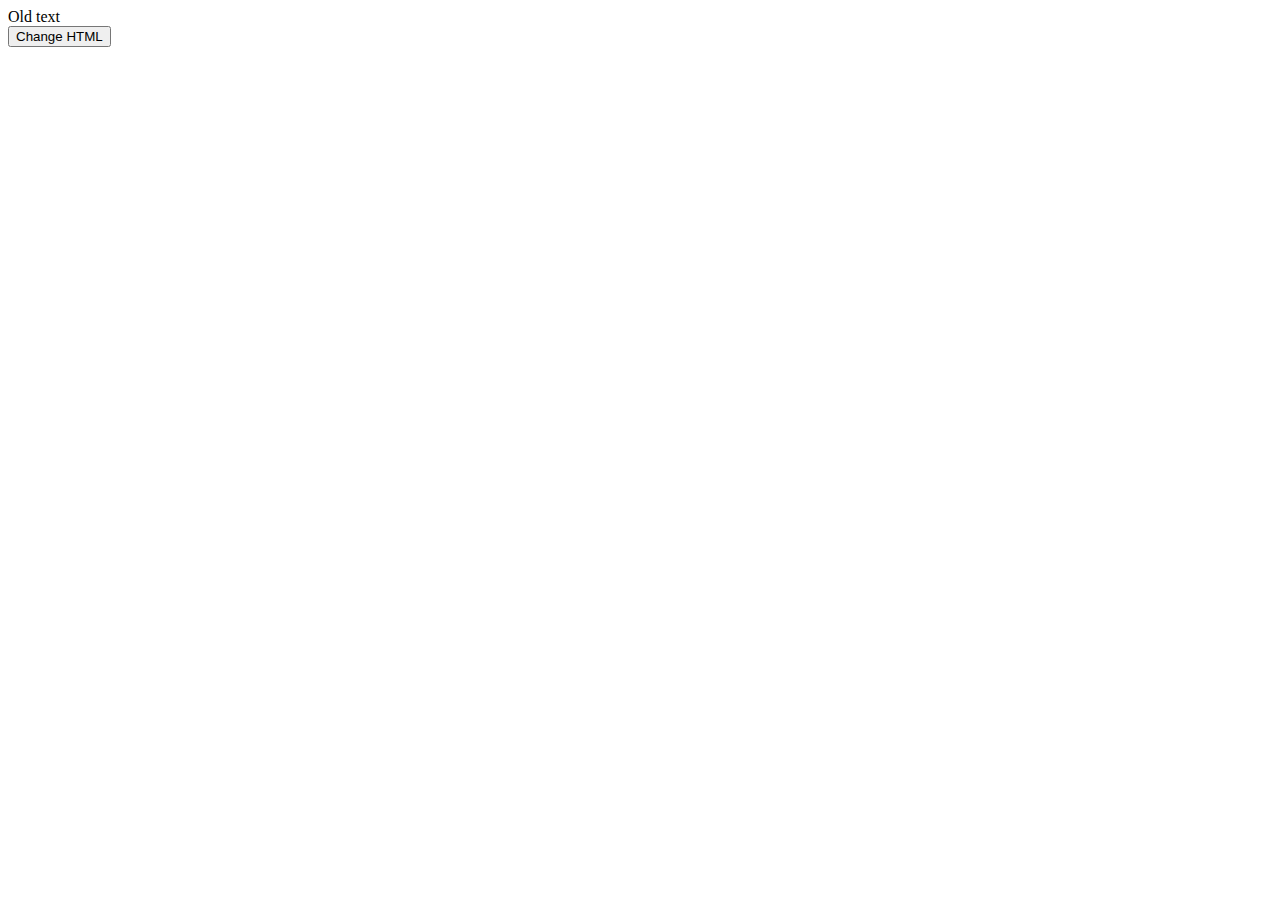
==== commit cc12888a: "nds" ====
--- a/index.html
+++ b/index.html
@@ -3,199 +3,12 @@
 <head>
     <meta charset="UTF-8">
     <meta name="viewport" content="width=device-width, initial-scale=1.0">
-    <title>Allone Fashion</title>
-    <link rel="stylesheet" href="style.css">
-    <script src="https://kit.fontawesome.com/55290d8989.js" crossorigin="anonymous"></script>
-    <link href="https://fonts.googleapis.com/css2?family=Bebas+Neue&family=PT+Sans+Narrow&family=Poppins:wght@300;500&display=swap" rel="stylesheet">
-    <link href="https://fonts.googleapis.com/css2?family=Roboto:wght@500&display=swap" rel="stylesheet">
-    <link rel="stylesheet" href="owl.carousel.min.css">
-    <link rel="stylesheet" href="owl.theme.default.min.css">
-
+    <title>Document</title>
 </head>
 <body>
-        <a name="home"></a>
-        <div class="header">
-            <p>ALLONE</p>
-            <ul class="mainav">
-                <li><a href="#home">Home</a></li>
-                <li><a href="#sale">Sale</a></li>
-                <li><a href="#aboutus">About Us</a></li>
-                <li><a href="#contact">Contact</a></li>
-            </ul>
-            <input type="checkbox" id="checkbox">
-            <label for="checkbox">
-                <div class="menu-btn">
-                    <div class="menu-btn-burger">
-                    </div>
-                </div>
-            </label>
-            <div class="resnav">
-                <ul>
-                    <a href="#home"><li>Home</li></a>
-                    <a href="#sale"><li>Sale</li></a>
-                    <a href="#aboutus"><li>About us</li></a>
-                    <a href="#contact"><li>Contact</li></a>
-                    <a href="#"><li>Women's Clothing</li></a>
-                    <a href="#"><li>Men's Clothing</li></a>
-                    <a href="#"><li>Jacket & Sweater</li></a>
-                    <a href="#"><li>Shoes for Men</li></a>
-                    <a href="#"><li>Shoes for Women</li></a>
-                    <a href="#"><li>Accesories</li></a>
-                    <a href="#"><li>Pants for Men</li></a>
-                    <a href="#"><li>Pants for Women</li></a>
-                </ul>
-            </div>
-        </div>
-        <div class="category">
-            <ul>
-                <li>Shoes
-                    <ul>
-                        <li><a href="">For Men</a></li>
-                        <li><a href="">For Women</a></li>
-                    </ul>
-                </li>
-                <li><a href="">Jacket & Sweater</a></li>
-                <li><a href="">Men's Clothing</a></li>
-                <li><a href="">Women's Clothing</a></li>
-                <li>Pants
-                    <ul>
-                        <li><a href="">For Men</a></li>
-                        <li><a href="">For Women</a></li>
-                    </ul>
-                </li>
-                <li><a href="">Accesories</a></li>
-            </ul>
-        </div>
-        <div class="home">
-            <img src="50ad705d6b7382ff69d1c19d42102110 - Copy.jpg">
-                <div class="paraginhome">
-                <a href=""><p>Shop Now</p></a>
-                </div>
-        </div>
-        <div class="ourproducts">
-            <p>OUR PRODUCTS</p>
-            <div class="conofproducts">
-            <div class="one">
-                <a href="#"><img src="woman-in-white-long-sleeved-dress-1030895.jpg"></a> 
-                <p>Women's Clothing</p>
-            </div>
-            <div class="two">
-                <a href="#"><img src="Korean-Mens-Clothing-Fashion-2019-Summer-Striped-Shirt-Men-Half-Sleeve-Turn-Down-Collar-Slim-Fit.jpg_q50.jpg"></a>
-                <p>Men's Clothing</p>
-            </div>
-            <div class="three">
-                <a href="#"><img src="woman-in-grey-jacket-2658451.jpg"></a>
-                <p>Jacket and Sweater</p>
-            </div>
-            <div class="four">
-                <a href="#"><img src="photo-of-sneakers-on-white-background-2529148.jpg"></a>
-                <p>Shoes for Men</p>
-            </div>
-            <div class="five">
-                <a href="#"><img src="1.jpg"></a>
-                <p>Shoes for Women</p>
-            </div>
-            <div class="six">
-                <a href="#"><img src="jewelry-flatlay-watch-makeup.jpg"></a>
-                <p>Accesories</p>
-            </div>
-            <div class="seven">
-                <a href="#"><img src="KSTUN-Jeans-for-Men-Light-Blue-SKinny-Elasticity-2020-Summer-Denim-Pants-Casual-Male-Trousers-Men-1.jpg"></a>
-                <p>Pants for Men</p>
-            </div>
-            <div class="eight">
-                <a href="#"><img src="low-angle-photo-of-posing-woman-in-black-pants-and-golden-3770845.jpg"></a>
-                <p>Pants for Women</p>
-            </div>
-        </div>
-        </div>
-        <div class="newarrival">
-            <p>NEW ARRIVAL</p>
-            <div class="wrapper">
-                <div class="owl-carousel owl-theme">
-                    <div class="item arrival1"></div>
-                    <div class="item arrival2"></div>
-                    <div class="item arrival3"></div>
-                    <div class="item arrival4"></div>
-                    <div class="item arrival5"></div>
-                    <div class="item arrival6"></div>
-                    <div class="item arrival7"></div>
-                    <div class="item arrival8"></div>
-                    <div class="item arrival9"></div>
-                </div>
-            </div>
-        </div>
-        <a name="sale"></a>
-        <div class="salecontainer">
-        <div class="sale">
-            <div class="sale20">
-                <img src="low-angle-photo-of-posing-woman-in-black-pants-and-golden-3770845.jpg">
-                <p>20% SALE PRODUCTS</p>
-            </div>
-            <div class="sale50">
-                <img src="man-in-blue-denim-jacket-white-crew-neck-shirt-and-black-1040945.jpg">
-                <p>GET UP TO 50%</p>
-            </div>
-            <div class="buy1get1">
-                <img src="FB_IMG_1591105888500.jpg">
-                <p>BUY 1 GET 1 NOW!</p>
-            </div>
-        </div>
-        </div>
-        <a name="contact"></a>
-        <div class="footer">
-        <a name="aboutus"></a>
-        <div class="footercon">
-        <div class="contact">
-            <p>CONTACT US</p>
-            <div class="contactcon">
-            <input type="email" placeholder="Put your email address" id="email">
-            <input type="submit" id="submit">
-            </div>
-        </div>
-        <div class="about">
-            <p>ABOUT ALLONE</p>
-            <p>Lorem ipsum dolor sit amet consectetur adipisicing elit. Accusantium pariatur consequatur consequuntur at dolorem non necessitatibus autem accusamus illum? Minima, ea non magnam facere esse aut repellendus laborum perspiciatis maxime.</p>
-        </div>
-        <div class="links">
-            <p>LINKS</p>
-            <ul>
-                <li><a href="#">Home</a></li>
-                <li><a href="#">Sale</a></li>
-                <li><a href="#">About us</a></li>
-                <li><a href="#">Contact</a></li>
-            </ul>
-        </div>
-        <div class="socialmedia">
-            <p>CONNECT WITH US</p>
-            <ul>
-                <li><a href="#"><i class="fab fa-facebook-square"></i></a></li>
-                <li><a href="#"><i class="fab fa-instagram-square"></i></a></li>
-                <li><a href="#"><i class="fab fa-youtube"></i></a></li>
-                <li><a href="#"><i class="fab fa-twitter-square"></i></a></li>
-            </ul>
-        </div>
-        <div class="customerservice">
-            <p>CUSTOMER SERVICE</p>
-            <ul>
-                <li><a href="#">Accesibility</a></li>
-                <li><a href="#">Delivery & Returns</a></li>
-                <li><a href="#">Manage cookies</a></li>
-                <li><a href="#">Help</a></li>
-                <li><a href="#">Terms & Condition</a></li>
-            </ul>
-        </div>
-        </div>
-        <div class="bottom">
-            <p>&copy Allright reserve 2019</p>
-        </div>
-        </div>
-
-    <script
-    src="https://code.jquery.com/jquery-3.5.1.min.js"
-    integrity="sha256-9/aliU8dGd2tb6OSsuzixeV4y/faTqgFtohetphbbj0="
-    crossorigin="anonymous"></script>
-    <script src="owl.carousel.min.js"></script>
-    <script src="allone fashion.js"></script>
+    <div id="t_div">Old text</div>
+    <button type="button" onclick="set_html();">Change HTML</button>
+    <script src="sample.js">
+    </script>
 </body>
 </html>